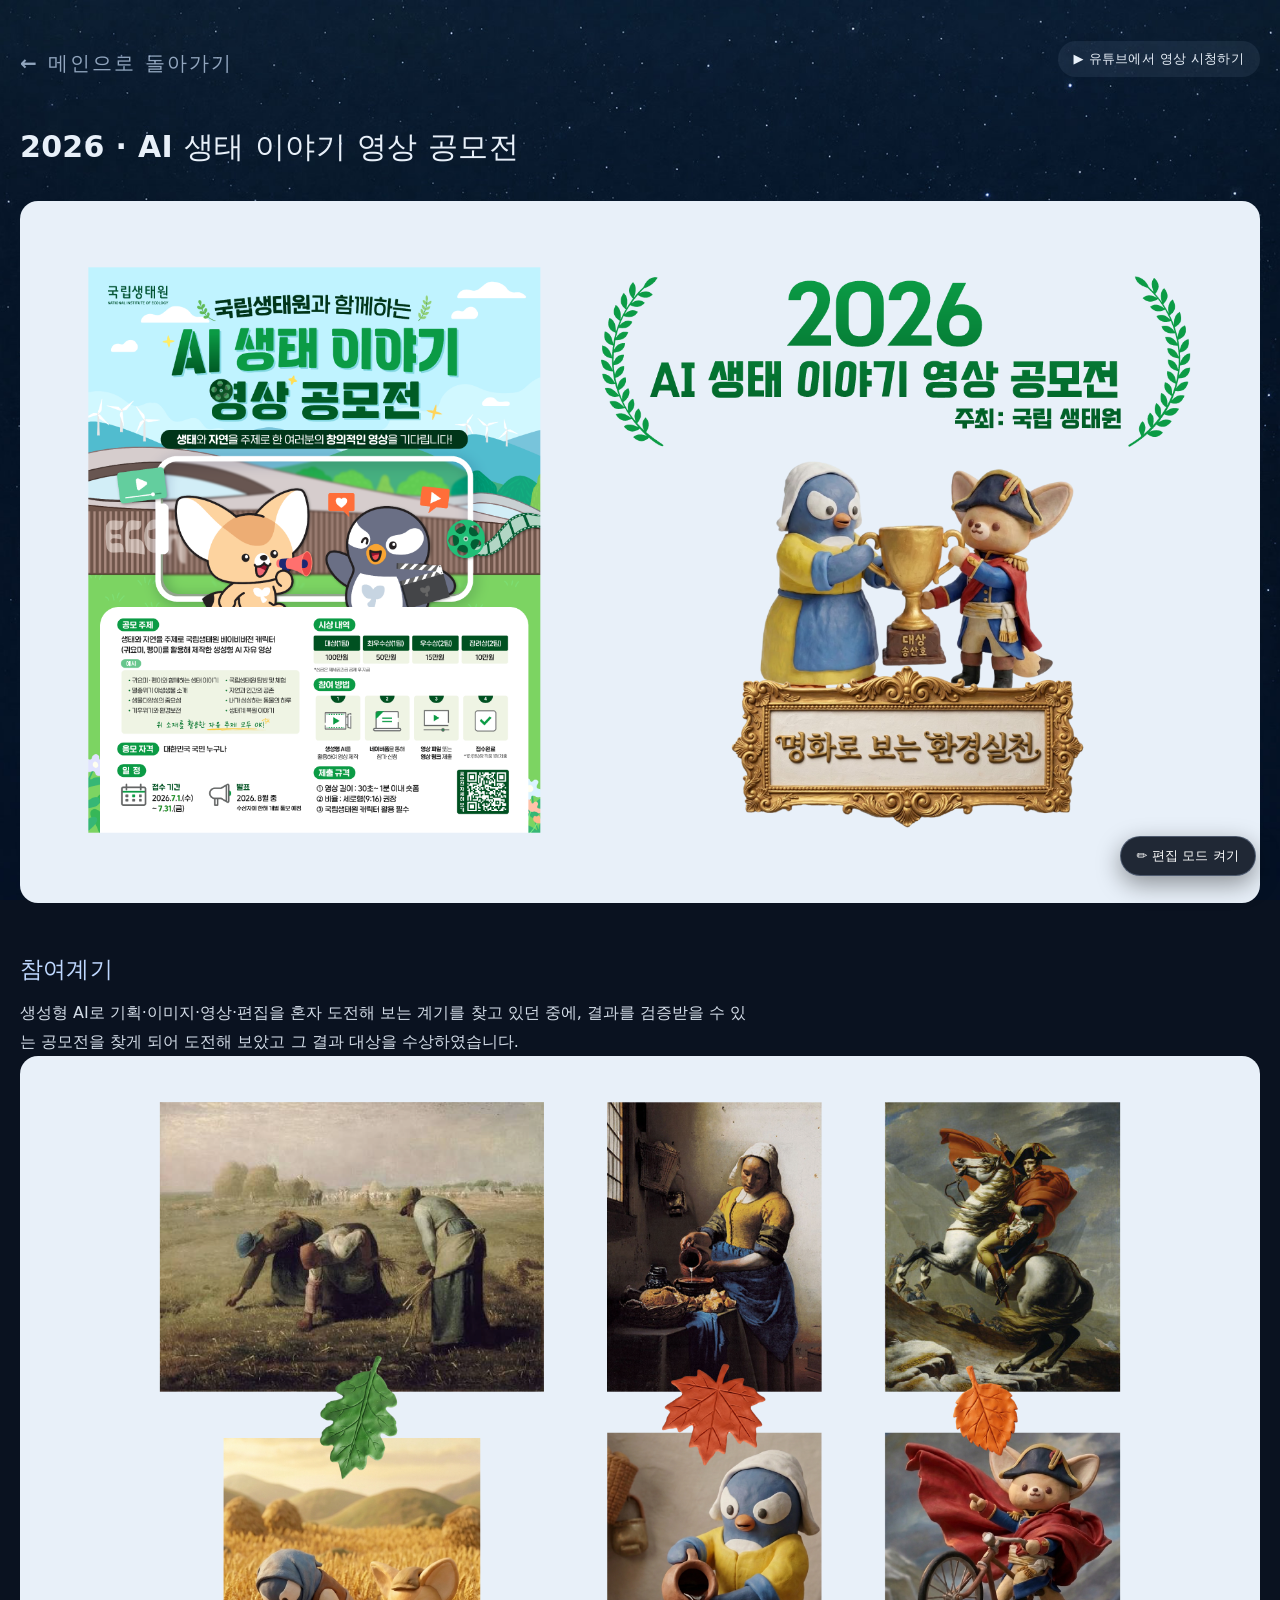
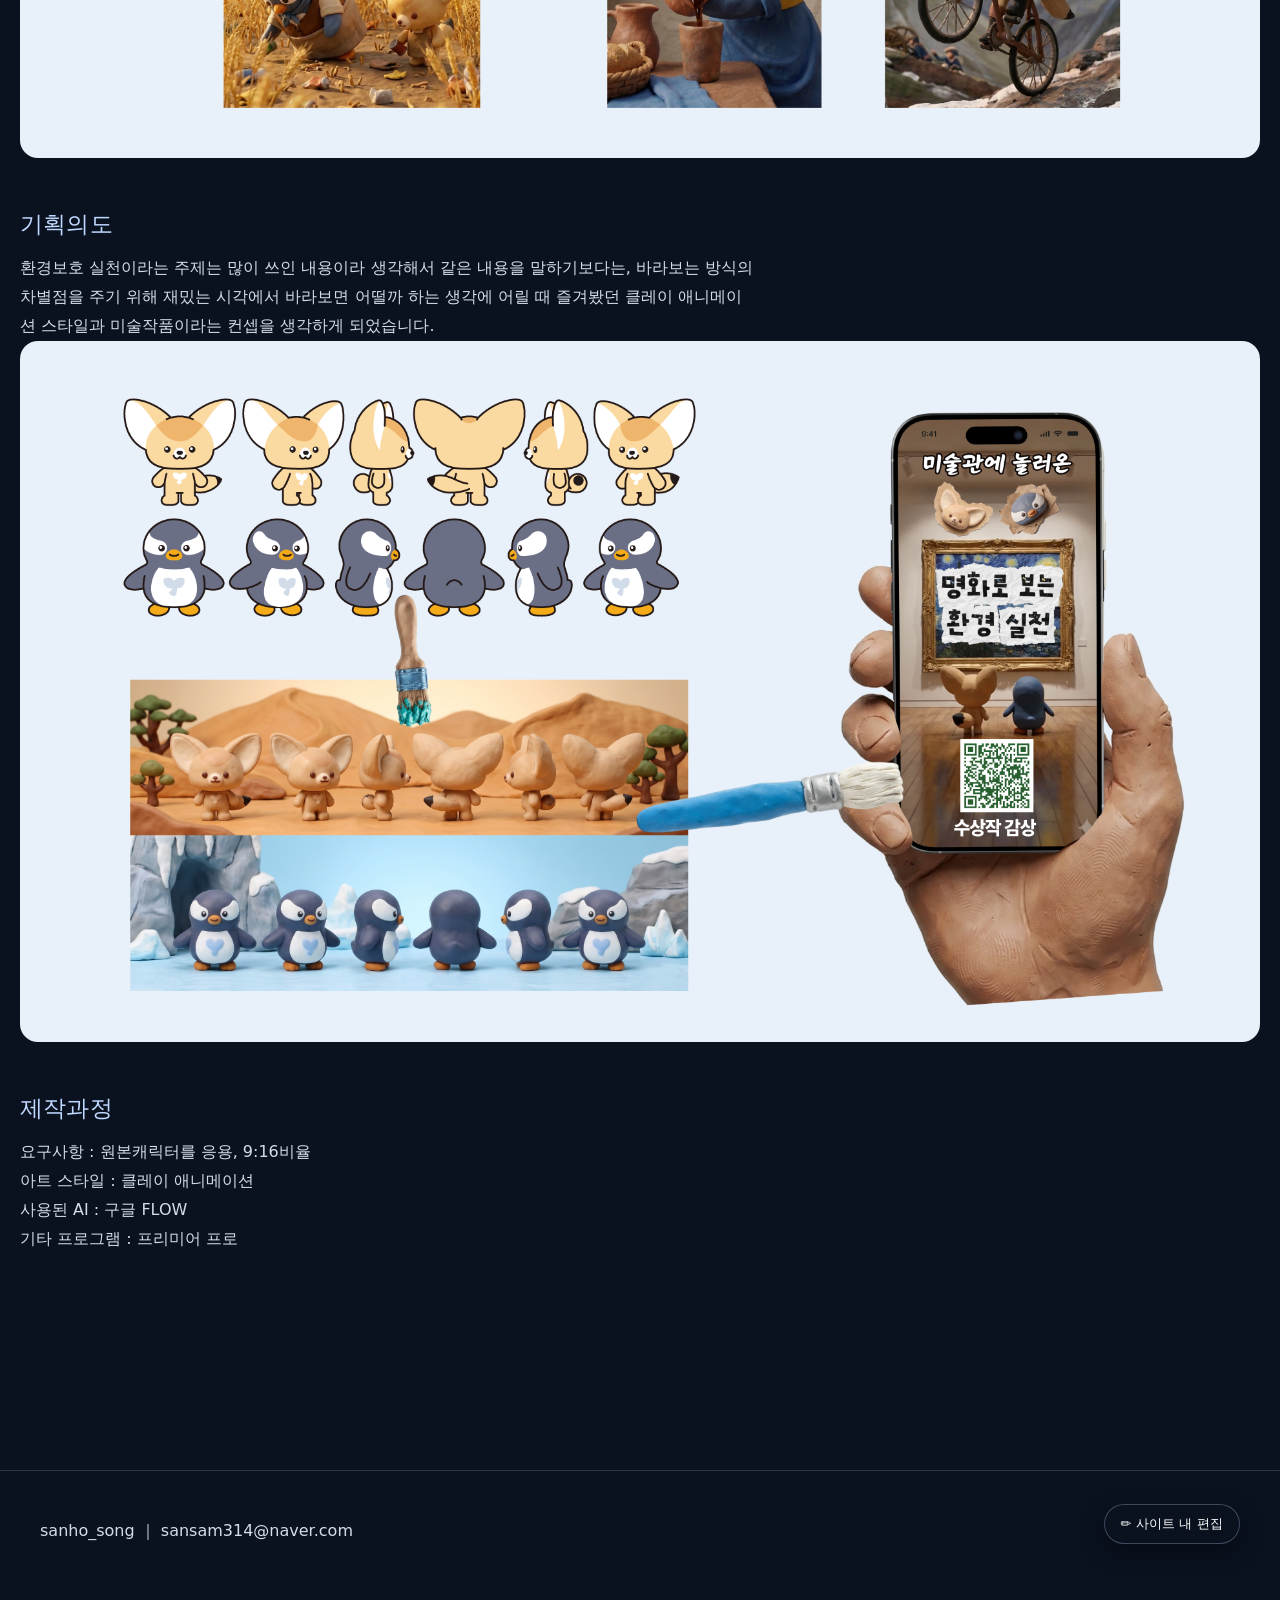
==== detail.html @ 884830a7 "add 2026 maritime safety contest detail item" ====
<!DOCTYPE html>
<html lang="ko">

<head>
  <meta charset="utf-8">
  <meta name="viewport" content="width=device-width, initial-scale=1">
  <title>시작이 닿는 곳 | 작업 상세</title>

  <link rel="icon" href="./heromain/icon.png" sizes="32x32">
  <link rel="stylesheet" href="./style.css">
  <link rel="stylesheet" href="./detail-visual.css">

  <style>
    .detail-item {
      display: none;
    }
  </style>
</head>

<body class="detail-page">

  <main>

    <div class="detail-bar">
      <a class="back" href="index.html#work">← 메인으로 돌아가기</a>
      <a class="yt-btn" href="https://www.youtube.com/shorts/c4yfzRvDUHg" target="_blank" rel="noopener">
        ▶ 유튜브에서 영상 시청하기</a>
    </div>

    <div id="item1" class="detail-item">
      <h1>2026 · AI 생태 이야기 영상 공모전</h1>
      <div class="d-panel">
        <div class="d-media is-tinted">
          <img src="./상세페이지/공모전_1.png" alt="국립생태원 AI 생태 이야기 영상 공모전 포스터">
        </div>
      </div>

      <h2>참여계기</h2>
      <p>생성형 AI로 기획·이미지·영상·편집을 혼자 도전해 보는 계기를 찾고 있던 중에, 결과를 검증받을 수 있는
        공모전을 찾게 되어 도전해 보았고 그 결과 대상을 수상하였습니다.</p>
      <div class="d-panel">
        <div class="d-media is-tinted">
          <img src="./상세페이지/공모전_2.png" alt="클레이 애니메이션 스타일 장면">
        </div>
      </div>

      <h2>기획의도</h2>
      <p>환경보호 실천이라는 주제는 많이 쓰인 내용이라 생각해서 같은 내용을 말하기보다는, 바라보는 방식의
        차별점을 주기 위해 재밌는 시각에서 바라보면 어떨까 하는 생각에 어릴 때 즐겨봤던 클레이 애니메이션
        스타일과 미술작품이라는 컨셉을 생각하게 되었습니다.</p>
      <div class="d-panel">
        <div class="d-media is-tinted">
          <img src="./상세페이지/공모전_3.png" alt="영상 제작 과정 화면">
        </div>
      </div>

      <h2>제작과정</h2>
      <p>요구사항 : 원본캐릭터를 응용, 9:16비율<br>
        아트 스타일 : 클레이 애니메이션<br>
        사용된 AI : 구글 FLOW<br>
        기타 프로그램 : 프리미어 프로</p>
    </div>

    <div id="item2" class="detail-item">
      <h1>출판편집</h1>

      <section class="d-fig">
        <p class="d-case">CASE 02</p>
        <p class="d-word" aria-hidden="true">EDIT</p>

        <div class="d-panel">
          <div class="d-media is-tinted">
            <img src="./detail/이력_1.png" alt="출판 편집 작업">
          </div>
        </div>

        <ul class="d-tags">
          <li>2019 — 현재</li>
          <li>식자</li>
          <li>리터칭</li>
        </ul>
      </section>

      <h2>주요 담당 업무</h2>
      <p>해외 단행본 만화의 국내 정식 발간을 위한 식자·어시스트 편집 작업을 담당하였습니다.</p>

      <hr class="d-divider">

      <h2>작업 내용 및 사용 프로그램</h2>
      <p>작업 기간 : 2019 — 현재<br>
        주요 작업 : 대사 식자 디자인, 효과음 리터칭<br>
        사용 프로그램 : 포토샵(Photoshop), 일러스트레이터(Illustrator), 인디자인(InDesign)</p>
    </div>

    <div id="item3" class="detail-item">
      <h1>웹툰제작</h1>

      <section class="d-fig">
        <p class="d-case">CASE 03</p>
        <p class="d-word" aria-hidden="true">RE-EDIT</p>

        <div class="d-panel">
          <div class="d-media is-tinted">
            <img src="./detail/웹툰_1.png" alt="웹툰 재편집 작업">
          </div>
        </div>

        <ul class="d-tags">
          <li>단행본 → 웹툰</li>
          <li>컷 재구성</li>
          <li>연출 보정</li>
        </ul>
      </section>

      <h2>주요 담당 업무</h2>
      <p>기존 출판 만화를 모바일 스크롤 환경에 맞춘 웹툰 버전으로 재편집하는 작업을 진행하였습니다.</p>
    </div>

    <div id="item5" class="detail-item">
      <h1>2026 · 해양안전 콘텐츠 공모전</h1>

      <section class="d-fig">
        <p class="d-case">CASE 05</p>
        <p class="d-word" aria-hidden="true">PUPPET</p>

        <div class="d-panel">
          <div class="d-media is-tinted">
            <img src="https://d2ol7oe51mr4n9.cloudfront.net/user_3J4gjsbIKxI0K3m3dt8fyhrW8C3/1fe30080-9f19-4699-a9ae-7d93415601fd.jpg" alt="둥실둥실 주황조끼 도입부 화면">
          </div>
        </div>

        <ul class="d-tags">
          <li>1분 15초</li>
          <li>9:16 세로</li>
          <li>AI 인형극 동요</li>
        </ul>
      </section>

      <h2>참여계기</h2>
      <p>아이들 대상 안전 콘텐츠를 만들어 보고 싶었습니다. 구명조끼 착용은 해마다 강조되는데도 현장에서는
        여전히 습관으로 자리 잡지 못한다는 기사를 반복해서 접했습니다. 설명이 아니라 노래로 만들면 다를 수
        있지 않을까 하는 생각으로 이 공모전에 지원했습니다.</p>
      <div class="d-panel">
        <div class="d-media is-tinted">
          <img src="https://d2ol7oe51mr4n9.cloudfront.net/user_3J4gjsbIKxI0K3m3dt8fyhrW8C3/d4ed318e-d333-401d-918c-0ff488721c19.jpg" alt="해변 세트 장면">
        </div>
      </div>

      <h2>기획의도</h2>
      <p>구명조끼 착용은 한 번의 교육으로 끝나는 일이 아니라 매일 반복해야 하는 행동입니다. 그래서 규정을
        나열하는 대신 아이가 따라 부를 수 있는 후렴을 먼저 만들었습니다. 버클이 잠기는 소리인
        “딸깍”을 후렴의 첫마디로 두면, 노래를 흥얼거리는 것만으로 착용 행동이 떠오릅니다.</p>
      <p>1절에는 어깨끈을 누르고 끈을 당겨 가슴에 맞추는 순서를, 2절에는 어른 손을 잡고 깊은 곳에 들어가지
        않는 수칙을 담았습니다. 규정 조항과 수치는 노래에서 뺐습니다. 아이가 부를 수 없는 문장은 습관이 되지
        않는다고 판단했기 때문입니다.</p>
      <div class="d-panel">
        <div class="d-media is-tinted">
          <img src="https://d2ol7oe51mr4n9.cloudfront.net/user_3J4gjsbIKxI0K3m3dt8fyhrW8C3/06bb86c6-7185-4739-8a46-be7c2f6a0b34.jpg" alt="창문 세트와 손인형 두 종">
        </div>
      </div>

      <h2>제작과정</h2>
      <p>요구사항 : 9:16 세로, 90초 이내, 생성형 AI를 활용한 창작물<br>
        아트 스타일 : 펠트 손인형 인형극, 옛 텔레비전 화면 연출<br>
        사용된 AI : 영상 Kling 3.0, 캐릭터와 배경 이미지 생성 모델, 음악 생성 모델<br>
        기타 프로그램 : 프리미어 프로</p>

      <hr class="d-divider">

      <h2>화면 구성</h2>
      <p>00:00 도입 : 두 인형이 올라와 자리 잡고 제목이 뜹니다<br>
        00:06 후렴 1 : 스트랩을 두드리고 파도처럼 흔들며 노래합니다<br>
        00:16 1절 : 어깨끈을 누르고 끈을 당기는 착용 순서입니다<br>
        00:31 후렴 2 : 두 인형이 함께 율동하며 후렴을 반복합니다<br>
        00:40 2절 : 손을 잡고 모래밭에서 노는 물놀이 수칙입니다<br>
        00:54 후렴 3 : 파도 세트에서 팔을 벌린 채 마지막 후렴입니다<br>
        01:08 엔딩 : 하늘로 올라가며 공모전 정보와 기관 로고가 나옵니다</p>

      <h2>검수 기록</h2>
      <p>입을 벌릴 때 이빨과 혀가 드러남 : 입 벌림 폭을 제한하고 입 안쪽 표현을 금지하는 문장을 추가<br>
        착용 동작이 조끼를 벗는 것으로 해석됨 : 이미 입고 있는 상태로 한정하고 금지 문장을 명시<br>
        한쪽 인형이 화면 내내 정지 : 대기 문장을 삭제하고 두 인형 모두 움직이도록 재설계<br>
        배경이 프레임마다 미세하게 흔들림 : 카메라 고정과 배경 유지를 전 컷에 명시<br>
        팔이 옆으로 뻗어 마네킹처럼 굳음 : 팔은 어깨 높이를 넘지 않도록 제한</p>

      <h2>완성 화면</h2>
      <p>옛 텔레비전 방영물 같은 화면 연출을 적용했습니다. 스캔라인과 비네트, 노이즈, 미세한 색수차를 직접
        제작한 오버레이로 얹었고, 가사 자막과 제목은 효과 위에 배치해 읽는 데 지장이 없도록 했습니다.</p>
      <div class="d-panel">
        <div class="d-media is-tinted">
          <img src="https://d2ol7oe51mr4n9.cloudfront.net/user_3J4gjsbIKxI0K3m3dt8fyhrW8C3/fd72ed99-93bc-4c9c-bca6-c935070c5178.jpg" alt="파도 세트 장면">
        </div>
      </div>
      <div class="d-panel">
        <div class="d-media is-tinted">
          <img src="https://d2ol7oe51mr4n9.cloudfront.net/user_3J4gjsbIKxI0K3m3dt8fyhrW8C3/3de6e5c2-2cfd-44d4-a762-5b7c5a5eec83.jpg" alt="엔딩 카드 화면">
        </div>
      </div>
      <div class="d-panel">
        <div class="d-media is-tinted">
          <img src="https://d2ol7oe51mr4n9.cloudfront.net/user_3J4gjsbIKxI0K3m3dt8fyhrW8C3/2da87014-5f63-4301-b520-8bb424895d67.jpg" alt="손인형 캐릭터 시트">
        </div>
      </div>
    </div>

  </main>

  <footer class="footer" style="display:flex; justify-content:space-between; align-items:center;">
    <p>sanho_song ｜ sansam314@naver.com</p>
    <button type="button" class="footer-edit-trigger ed-btn" data-editor-ui="true">✏️ 사이트 내 편집</button>
  </footer>

  <script>
    const params = new URLSearchParams(window.location.search);
    const id = params.get("id") || "1";
    const target = document.getElementById("item" + id);
    if (target) target.style.display = "block";
  </script>

  <script src="script.js"></script>

</body>

</html>
---- style.css ----
/* ============================================================
   style.css — 송산호 포트폴리오
   ------------------------------------------------------------
   [1] 색 기준값   [2] 기본   [3] 헤더   [4] 히어로
   [5] 아래 배경   [6] 섹션   [7] 소개 그리드   [8] 소제목
   [9] 기술 아이콘 [10] 타임라인   [11] 슬라이더
   [12] 푸터   [13] 상세 페이지   [14] 간격 편집 패널
   [15] 반응형   [16] 모션 최소화
   ============================================================ */

@font-face {
    font-family: 'Sweet';
    src: url('https://cdn.jsdelivr.net/gh/projectnoonnu/noonfonts_2304-2@1.0/SUITE-Light.woff2') format('woff2');
    font-weight: 300;
    font-display: swap;
}

@font-face {
    font-family: 'Sweet';
    src: url('https://cdn.jsdelivr.net/gh/projectnoonnu/noonfonts_2304-2@1.0/SUITE-Regular.woff2') format('woff2');
    font-weight: 400;
    font-display: swap;
}

@font-face {
    font-family: 'Sweet';
    src: url('https://cdn.jsdelivr.net/gh/projectnoonnu/noonfonts_2304-2@1.0/SUITE-Medium.woff2') format('woff2');
    font-weight: 500;
    font-display: swap;
}

@font-face {
    font-family: 'Sweet';
    src: url('https://cdn.jsdelivr.net/gh/projectnoonnu/noonfonts_2304-2@1.0/SUITE-SemiBold.woff2') format('woff2');
    font-weight: 600;
    font-display: swap;
}

@font-face {
    font-family: 'Sweet';
    src: url('https://cdn.jsdelivr.net/gh/projectnoonnu/noonfonts_2304-2@1.0/SUITE-Bold.woff2') format('woff2');
    font-weight: 700;
    font-display: swap;
}

@font-face {
    font-family: 'Sweet';
    src: url('https://cdn.jsdelivr.net/gh/projectnoonnu/noonfonts_2304-2@1.0/SUITE-ExtraBold.woff2') format('woff2');
    font-weight: 800;
    font-display: swap;
}

@font-face {
    font-family: 'Sweet';
    src: url('https://cdn.jsdelivr.net/gh/projectnoonnu/noonfonts_2304-2@1.0/SUITE-Heavy.woff2') format('woff2');
    font-weight: 900;
    font-display: swap;
}

@font-face {
    font-family: 'SweetVariable';
    src: url('https://cdn.jsdelivr.net/gh/Project-Noonnu/2611030107@font-variable-1150/variable-1150/SUITE-Variable.woff2') format('woff2');
    font-weight: 300 900;
    font-display: swap;
}

/* 가변: font-family: 'SweetVariable'; font-variation-settings: "wght" 300; */


/* [1] 색과 기준값 : 여기 값만 바꾸면 전체 톤이 바뀝니다 --------- */
:root {
  --top: #14202e;              /* 히어로 바로 아래 색 */
  --mid: #0b1626;              /* 중간 밤색 */
  --low: #0a1220;              /* 페이지 바닥색 */
  --ink: #cfcfcf;              /* 기본 글자 */
  --muted: #1d7ac2;            /* 소제목·보조 글자 */
  --line: rgba(232, 241, 247, .16);   /* 구분선 */
  --max: 1600px;               /* 내용 최대 폭 */
  --pad: 20px;                 /* 좌우 여백 */

}

/* [2] 기본 --------------------------------------------------- */
* { box-sizing: border-box; }
html { scroll-behavior: smooth; }
body { margin: 0; background: var(--low); color: var(--ink);
  font-family: 'Sweet', "LxgwLiteracy", system-ui, sans-serif;
  font-weight: 400; font-synthesis: none;}
h1, h2, h3, h4, p, ul, strong{font-weight: 600;}
ul { padding: 0; list-style: none; }
a { color: inherit; text-decoration: none; }

/* [3] 헤더 : 항상 보이는 작은 캡슐 --------------------------- */
.header { position: fixed; top: 25px; left: 50%; z-index: 30;
  display: flex; align-items: center; padding: 10px; border-radius: 999px;
  transform: translateX(-50%); overflow: hidden;
  /* 스크롤 전에도 옅게 깔아 메뉴가 묻히지 않게 */
  background: rgba(10, 18, 32, .35);
  backdrop-filter: blur(8px); -webkit-backdrop-filter: blur(8px);
  border: 1px solid rgba(255, 255, 255, .12);
  transition: background .3s, box-shadow .3s, border-color .3s;}

/* 스크롤 후 : 조금 더 진하게 */
.header.on {background: rgba(10, 18, 32, .82);border-color: rgba(191, 216, 255, .28);
  box-shadow: 0 12px 32px rgba(0, 0, 0, .45);}

/* 마우스를 따라오는 빛 (싫으면 이 3줄 삭제) */
.header::before { content: ""; position: absolute; top: -40px; left: var(--x, 50%);
  width: 220px; height: 120px; transform: translateX(-50%); opacity: 0;
  background: radial-gradient(circle, rgba(191, 216, 255, .22), transparent 70%);
  transition: opacity .3s; pointer-events: none; }
.header:hover::before { opacity: 1; }

.logo { position: fixed; top: 26px; left: 32px; z-index: 31;
  font-size: 14px; font-weight: 600; letter-spacing: .16em; color: #fff; }

.nav { display: flex; gap: 15px; position: relative; z-index: 1; }
.nav a { padding: 10px 20px; border-radius: 999px; font-size: 15px; font-weight: 400;
  color: rgba(232, 241, 247, .78); text-shadow: 0 1px 3px rgba(0, 0, 0, .45);
  transition: color .2s, background .2s; }
.nav a:hover { color: #fff; background: rgba(255, 255, 255, .08); }
.nav a.active { color: #fff; background: rgba(191, 216, 255, .16);
  box-shadow: inset 0 0 0 1px rgba(191, 216, 255, .3); }

/* [4] 히어로 : 배경 영상 ------------------------------------- */
.hero { position: relative; height: 82vh; min-height: 440px; overflow: hidden;
  background: var(--top); display: flex; align-items: flex-end; }
.hero-video { position: absolute; inset: 0; width: 100%; height: 100%; object-fit: cover; }

/* 히어로 아래쪽을 다음 섹션 색과 이어지게 */
.hero::after { content: ""; position: absolute; inset: auto 0 0 0; height: 180px;
  z-index: 1; pointer-events: none;
  background: linear-gradient(180deg, rgba(20, 32, 46, 0) 0%, var(--top) 100%); }

/* [5] 히어로 아래 : 이어지는 그라데이션 + 구름/별 ------------ */
.below { position: relative; isolation: isolate; overflow: hidden;
  background: linear-gradient(180deg, var(--top) 0%, #101e30 18%, var(--mid) 44%,
    var(--low) 68%, #08131f 86%, #06101c 100%); }
.below::before, .below::after { content: ""; position: absolute; left: 0; right: 0;
  z-index: -1; pointer-events: none; }
.below::before { top: 0; height: 75vh; opacity: .85;
  background: url("./heromain/bg-cloudfloor.jpg") center top / cover no-repeat;
  mask-image: linear-gradient(180deg, transparent 0%, #000 15%, transparent 100%);
  -webkit-mask-image: linear-gradient(180deg, transparent 0%, #000 15%, transparent 100%); }
.below::after { bottom: 0; height: 85vh; opacity: .9;
  background: url("./heromain/bg-stars.jpg") center bottom / cover no-repeat;
  mask-image: linear-gradient(0deg, #000 0%, transparent 100%);
  -webkit-mask-image: linear-gradient(0deg, #000 0%, transparent 100%); }

/* [6] 섹션 공통 ---------------------------------------------- */
.section { position: relative; z-index: 1; max-width: var(--max);
  margin: 0 auto; padding: 96px var(--pad) 0; }
.section h2 { padding-bottom: 14px; font-size: 40px; color: var(--ink); text-align: center; }


/* 소개 섹션은 스크롤하면 서서히 나타남 (script.js 가 show 클래스 부여) */
#about { opacity: 0; transform: translateY(40px); pointer-events: none;
  transition: opacity .6s ease-out, transform .6s ease-out; }
#about.show { opacity: 1; transform: translateY(0); pointer-events: auto; }
#work.section {padding-top: clamp(130px, 12vw, 240px);   /* 96px → 최대 190px */}

/* [7] 소개 : 상단 문구 + 배너 + 2단 그리드 ------------------- */
.intro-banner { display: block; width: 100%; max-height: 340px; object-fit: cover;
  margin-bottom: 48px; border: 1px solid var(--ink); border-radius: 12px; }

/* 2단 그리드 : 간격과 폭은 위 [1] 변수로 조절 */
.about-grid { display: grid; grid-template-columns: minmax(0, 1fr) minmax(0, 1fr); 
  column-gap: var(--about-gap-x); row-gap: var(--about-gap-y); 
  max-width: var(--about-width); margin: 0 auto; align-items: start; text-align: left; }

/* [8] 소제목 (연락처·학력·기술·자격증·경력) ------------------ */
/* [8] 소제목 : 별이 지나가는 밑줄 ------------------------------ */
.sub { position: relative; display: block; width: 100%; max-width: 300px; margin-bottom: 10px; 
  padding-bottom: 14px; font-size: 25px; font-weight: 600; color: var(--ink); border-bottom: 0;}

/* 밑줄(선) */
.sub::before { content: ""; position: absolute; left: 0; right: 0; bottom: 0; height: 1px;
  background: rgba(191, 216, 255, .28);}

/* 별 */
.sub::after { content: ""; position: absolute; 
  bottom: -9.5px;      /* ← 별의 높이(세로 위치) */
  left: 0;
  width: 20px;       /* ← 별의 가로 크기 */
  height: 20px;      /* ← 별의 세로 크기 (width와 같게) */
  background: #e8f1f7; z-index: 1;
  clip-path: polygon(50% 0%, 58% 42%, 100% 50%, 58% 58%, 50% 100%, 42% 58%, 0% 50%, 42% 42%);
  -webkit-clip-path: polygon(50% 0%, 58% 42%, 100% 50%, 58% 58%, 50% 100%, 42% 58%, 0% 50%, 42% 42%);
  animation: star 8s linear infinite; animation-delay: calc(var(--i, 0) * -1.6s);}

/* 별 이동 */
@keyframes star {
  0%        { left: -14px; opacity: 0; }
  10%, 90%  { opacity: 1; }
  100%      { left: 100%;  opacity: 0; }}
.sub:nth-of-type(2)::after { animation-delay: -1.6s; }
.sub:nth-of-type(3)::after { animation-delay: -3.2s; }
.sub:nth-of-type(4)::after { animation-delay: -4.8s; }
.sub:nth-of-type(5)::after { animation-delay: -6.4s; }

/* [9] 기술 아이콘 ------------------------------------------- */
.skills { display: grid; grid-template-columns: repeat(6, minmax(0, 1fr)); gap: 40px 16px; }
.skills li { display: flex; flex-direction: column; align-items: center;
  gap: 20px; font-size: 15px; font-weight: 400; text-align: center; line-height: 1.3; }
.skills img {width: 50px; height: 50px;}

/* [10] 타임라인 (연락처·학력·자격증·경력) -------------------- */
.timeline li { display: grid; gap: 4px; padding: 8px 0; }
.timeline span { font-size: 15px; color: var(--muted); font-weight: 400;}
.timeline strong { font-size: 20px; font-weight: 400; line-height: 1.5; }
.timeline em { display: block; font-style: normal; font-size: 13.5px;
  color: var(--muted); margin-bottom: 6px; }

/* [11] 슬라이더 (이력 및 수상 / 개인작업) -------------------- */
.slider-container { position: relative; display: flex; align-items: center; margin-top: 24px; }
.slider-track { display: flex; gap: 24px; overflow-x: auto; scroll-behavior: smooth;
  width: 100%; padding: 10px 0; scrollbar-width: none; }
.slider-track::-webkit-scrollbar { display: none; }
.slider-track.center-track { justify-content: center; }   /* 항목이 적을 때 가운데로 */
.slider-item { flex: 0 0 210px; cursor: pointer; text-align: center; }
.slider-item a { display: block; }
.thumb { width: 100%; aspect-ratio: 3 / 4; object-fit: cover; display: block;
  border: 1px solid var(--line); background: #16232f; border-radius: 8px;
  transition: transform .3s; }
.slider-item:hover .thumb { transform: scale(1.04); }
.slider-item strong { display: block; margin-top: 10px; font-size: 18px; font-weight: 400; }
.slider-item span { font-size: 15px; color: var(--muted); }
.slider-btn { width: 40px; height: 40px; flex-shrink: 0; z-index: 10; cursor: pointer;
  display: flex; align-items: center; justify-content: center; font-size: 18px;
  color: var(--ink); border: 1px solid var(--line); border-radius: 50%;
  background: rgba(10, 18, 32, .8); transition: background .2s, border-color .2s; }
.slider-btn:hover { background: rgba(232, 241, 247, .15); border-color: #fff; }
.prev-btn { margin-right: 12px; }
.next-btn { margin-left: 12px; }

/* [12] 푸터 ------------------------------------------------- */
.footer { max-width: var(--max); margin: 96px auto 0; padding: 32px var(--pad) 72px;
  border-top: 1px solid var(--line); font-size: 12px; color: var(--muted); }

/* [13] 상세 페이지 : 메인과 같은 밤 배경 */
body.detail-page {margin: 0; background:
    url("./heromain/bg-stars.jpg") bottom center / cover no-repeat fixed,
    url("./heromain/bg-cloudfloor.jpg") top center / cover no-repeat fixed,
    #0a1220; color: #e8f1f7;}
body.detail-page main { max-width: 880px; margin: 0 auto; padding: 40px 20px 120px; }
body.detail-page h2, body.detail-page a { color: var(--muted); font-size: 30px; font-weight: 600;}
body.detail-page a{ color: var(--muted); font-size: 20px; font-weight: 600;}
body.detail-page .back{color: var(--muted); font-size: 20px; font-weight: 600; margin-top: 10px;}
body.detail-page p {margin-top: 15px; color: var(--ink); line-height: 1.4; font-size: 18px; font-weight: 400; width: 1400px;}
body.detail-page img { width: 100%; border-radius: 10px; border: 1px solid var(--low); background-color: #e8f1f7;}

/* 제목 위 상단 줄 */
.detail-bar { display: flex; justify-content: space-between; margin-bottom: 70px; font-size: 8px; }
.yt-btn { padding: 8px 12px; border-radius: 999px; color: #e8f1f7;
  border: 1px solid var(--muted); background: rgba(191, 216, 255, .1); }

/* [15] 반응형 : 넓은 화면 (768px 이상) ---------------------- */
@media (min-width: 768px) {
  :root { --pad: 40px; }
  .about-grid { grid-template-columns: minmax(0, 1fr) minmax(0, 1fr); }
  .timeline li { grid-template-columns: 110px 1fr; gap: 16px; align-items: baseline; }}

/* [16] 반응형 : 좁은 화면 (767px 이하) ---------------------- */
@media (max-width: 767px) {
  .header { top: 10px; padding: 4px; }
  .logo { top: 16px; left: 16px; font-size: 12px; }
  .nav { gap: 2px; }
  .nav a { padding: 7px 11px; font-size: 12px; }
  .about-grid { grid-template-columns: 1fr; row-gap: 36px; max-width: 100%; }
  .skills { grid-template-columns: repeat(4, minmax(0, 1fr)); }
  .slider-track.center-track { justify-content: flex-start; }
  .grid-editor { right: 12px; bottom: 12px; }}

/* [17] 모션 최소화 사용자 : 영상 대신 포스터 ------------------ */
@media (prefers-reduced-motion: reduce) {
  .hero-video { display: none; }
  .hero { background: url("./heromain/poster.jpg") center / cover no-repeat; }}




/* ==========================================================
   [18] 소개 영역 컴팩트 조정 (연락처·학력·기술·자격증·경력)
   · 아래 값만 바꾸면 이 구역의 밀도가 바뀝니다
   ========================================================== */

/* 항목(article) 사이 간격 : 24px → 18px */
.about-grid article + article { margin-top: 18px; }

/* 소제목(경력·자격증 등) : 25px → 최대 22px
   · 별이 선 아래로 내려오는 구조라 위아래 여백은 원래 값을 유지해야 겹치지 않습니다 */
.sub {
  font-size: clamp(19px, 2vw, 22px);
  margin-bottom: 12px;
  padding-bottom: 14px;}

.timeline li {
  padding: 4px 0;      /* 8px → 4px */
  row-gap: 0;          /* 제목 ↔ 설명 사이 */
  column-gap: 12px;    /* 연도 ↔ 내용 사이 */}

@media (min-width: 768px) {
  .timeline li { column-gap: 100px; row-gap: 0; }
}

.timeline span   { font-size: 13px; line-height: 1.4; }
.timeline strong { font-size: 17px; line-height: 1.5; }   /* 1.5 → 1.25 */
.timeline em {
  font-size: 12.5px;
  line-height: 1.2;   /* 1.5 → 1.35 */
  margin-top: 1px;
  margin-bottom: 0;    /* 6px → 0 */
}

/* ==========================================================
   [19] 글자 간격 연동 변수 및 통합 편집기·간격 조절 패널 스타일
   ========================================================== */

/* 간격 조절 패널과 연동되는 글자 사이 여백 */
.slider-item strong {
  margin-top: var(--thumb-title-top, 12px);
  margin-bottom: var(--thumb-text-gap, 8px);
}
.slider-item span {
  display: inline-block;
}
.timeline strong em {
  margin-top: var(--tl-sub-gap, 4px);
}
.timeline li {
  position: relative;
  padding: var(--tl-row-gap, 6px) 0;
}
.about-grid article + article {
  margin-top: var(--article-gap, 24px);
}
.skills li {
  position: relative;
}

/* 우측 하단 간격 조절 패널 */
.grid-editor {
  position: fixed;
  bottom: 76px;
  right: 24px;
  z-index: 9998;
  font-size: 13px;
}

.ge-toggle, .ed-btn {
  padding: 10px 16px;
  border-radius: 999px;
  border: 1px solid rgba(191, 216, 255, .28);
  background: rgba(10, 18, 32, .9);
  color: #fff;
  font-family: inherit;
  font-size: 13px;
  font-weight: 600;
  cursor: pointer;
  backdrop-filter: blur(8px);
  box-shadow: 0 8px 24px rgba(0, 0, 0, .4);
  transition: background .2s, border-color .2s;
}
.ge-toggle:hover, .ed-btn:hover { background: #162a45; border-color: #fff; }
.ed-save { background: #1d7ac2; border-color: #1d7ac2; }

.ge-panel {
  margin-top: 8px;
  padding: 16px;
  width: 290px;
  max-height: 70vh;
  overflow-y: auto;
  border-radius: 14px;
  background: rgba(10, 18, 32, .95);
  border: 1px solid rgba(191, 216, 255, .25);
  box-shadow: 0 16px 36px rgba(0, 0, 0, .5);
}
.ge-title { margin: 10px 0 8px; font-size: 13px; color: #fcfdb3; font-weight: 700; }
.ge-title:first-child { margin-top: 0; }
.ge-row { display: grid; grid-template-columns: 92px 1fr 44px; align-items: center; gap: 8px; margin-bottom: 8px; font-size: 12px; }
.ge-btns { display: flex; gap: 8px; margin-top: 12px; }
.ge-btn { flex: 1; padding: 6px 10px; border-radius: 6px; border: 1px solid var(--line); background: #14202e; color: #fff; cursor: pointer; font-size: 12px; }
.ge-note { margin: 10px 0 0; font-size: 11px; color: var(--muted); text-align: center; }

/* 하단 편집 모드 바 */
#admin-edit-bar {
  position: fixed;
  bottom: 24px;
  right: 24px;
  z-index: 9999;
  display: flex;
  flex-wrap: wrap;
  gap: 8px;
}

/* 상단 선택 글자 개별 간격 미니 조절바 */
#text-space-bar {
  position: fixed;
  top: 84px;
  left: 50%;
  transform: translateX(-50%);
  z-index: 9999;
  display: none;
  align-items: center;
  gap: 12px;
  padding: 10px 18px;
  border-radius: 999px;
  background: rgba(10, 18, 32, .95);
  border: 1px solid #fcfdb3;
  box-shadow: 0 10px 30px rgba(0, 0, 0, .6);
  font-size: 12px;
  color: #fff;
  white-space: nowrap;
}
#text-space-bar label { display: inline-flex; align-items: center; gap: 6px; }
#text-space-bar input[type="number"] {
  width: 54px; padding: 4px 6px; border-radius: 6px;
  border: 1px solid rgba(191, 216, 255, .3); background: #14202e; color: #fff; font-size: 12px;
}

/* 편집 모드 하이라이트 및 추가/삭제 버튼 */
.ed-editable-highlight { outline: 1px dashed rgba(29, 122, 194, .75) !important; outline-offset: 2px; border-radius: 4px; }
.ed-editable-highlight:focus { outline: 2px solid #fcfdb3 !important; background: rgba(29, 122, 194, .15); }
.ed-img-highlight { outline: 2px dashed #fcfdb3 !important; cursor: pointer !important; }

.ed-add-inline {
  display: inline-block; margin-top: 10px; margin-right: 6px; padding: 6px 12px;
  border-radius: 6px; border: 1px dashed var(--muted);
  background: rgba(29, 122, 194, .15); color: #bfd8ff; font-size: 12px; cursor: pointer;
}
.ed-add-inline:hover { background: rgba(29, 122, 194, .3); color: #fff; }

.ed-del-btn {
  position: absolute; top: 2px; right: 2px; width: 20px; height: 20px;
  border-radius: 50%; border: none; background: #e03131; color: #fff;
  font-weight: 700; font-size: 12px; line-height: 1; cursor: pointer; z-index: 20;
}
  border-color: #fff;
}

.ed-save {
  background: #1d7ac2;
  border-color: #1d7ac2;
}

.ge-panel {
  margin-top: 8px;
  padding: 16px;
  width: 260px;
  border-radius: 14px;
  background: rgba(10, 18, 32, .94);
  border: 1px solid rgba(191, 216, 255, .25);
  box-shadow: 0 16px 36px rgba(0, 0, 0, .5);
}

.ge-title { margin: 0 0 12px; font-size: 14px; color: #fff; }
.ge-row { display: grid; grid-template-columns: 72px 1fr 48px; align-items: center; gap: 8px; margin-bottom: 10px; font-size: 12px; }
.ge-btns { display: flex; gap: 8px; margin-top: 12px; }
.ge-btn { flex: 1; padding: 6px 10px; border-radius: 6px; border: 1px solid var(--line); background: #14202e; color: #fff; cursor: pointer; font-size: 12px; }
.ge-note { margin: 10px 0 0; font-size: 11px; color: var(--muted); text-align: center; }

#admin-edit-bar {
  position: fixed;
  bottom: 24px;
  right: 24px;
  z-index: 9999;
  display: flex;
  flex-wrap: wrap;
  gap: 8px;
}

/* 편집 모드 활성화 시 점선 표시 */
.ed-editable-highlight {
  outline: 1px dashed rgba(29, 122, 194, .75) !important;
  outline-offset: 3px;
  border-radius: 4px;
}
.ed-editable-highlight:focus {
  outline: 2px solid #fcfdb3 !important;
  background: rgba(29, 122, 194, .15);
}
.ed-img-highlight {
  outline: 2px dashed #fcfdb3 !important;
  cursor: pointer !important;
}

/* 항목 추가 / 삭제 버튼 */
.ed-add-inline {
  display: inline-block;
  margin-top: 10px;
  padding: 6px 14px;
  border-radius: 6px;
  border: 1px dashed var(--muted);
  background: rgba(29, 122, 194, .15);
  color: #bfd8ff;
  font-size: 13px;
  cursor: pointer;
}
.ed-add-inline:hover { background: rgba(29, 122, 194, .3); color: #fff; }

.ed-del-btn {
  position: absolute;
  top: 4px;
  right: 4px;
  width: 22px;
  height: 22px;
  border-radius: 50%;
  border: none;
  background: #e03131;
  color: #fff;
  font-weight: 700;
  line-height: 1;
  cursor: pointer;
  z-index: 20;
}
.timeline li { position: relative; }
---- detail-visual.css ----
/* ==========================================================
   상세페이지 비주얼 시스템 — 시안 C 완성본
   딥네이비 유리 패널 + 달빛 포인트

   · style.css 뒤에 연결해서 사용합니다.
   · 구조 : CASE 라벨(좌상단) + 워드(우상단) + 유리 패널 + 키워드 띠
   ========================================================== */

/* ---------- [1] 색과 기준값 ------------------------------ */
body.detail-page {
  --d-canvas: #0e1a2a;
  /* 이미지 뒤 바탕 */
  --d-ink: #e8f0f9;
  /* 제목 */
  --d-text: #d3dce7;
  /* 본문 */
  --d-sub: rgba(198, 219, 245, .72);
  /* 보조 글자 */
  --d-moon: #fcfdb3;
  /* 달빛 포인트 */
  --d-radius: 18px;
  /* 패널 곡률 */
  --d-pad: clamp(12px, 2vw, 28px);
  /* 패널 안쪽 여백 */
}

/* ---------- [2] 페이지 뼈대 ------------------------------ */
body.detail-page main {max-width: 1600px;}

/* 상단 돌아가기 + 유튜브 */
body.detail-page .detail-bar {
  display: flex;
  align-items: center;
  justify-content: space-between;
  gap: 20px;
  margin: 0 0 clamp(40px, 5vw, 72px);
  font-size: 20px;}

body.detail-page .detail-bar .back {
  color: var(--d-sub);
  text-decoration: none;
  font-size: 20px;
  letter-spacing: .1em;}

body.detail-page .detail-bar .back:hover {
  color: var(--d-moon);
}

body.detail-page .yt-btn {
  padding: 9px 16px;
  border-radius: 999px;
  border: 1px solid var(--d-line);
  background: rgba(191, 216, 255, .08);
  color: var(--d-ink);
  font-size: 13px;
  letter-spacing: .02em;
  text-decoration: none;
  transition: background .2s, border-color .2s;
}

body.detail-page .yt-btn:hover {
  background: rgba(191, 216, 255, .16);
  border-color: var(--d-line);
}

/* ---------- [3] 제목과 본문 ------------------------------ */
body.detail-page h1 {
  margin: 0 0 clamp(28px, 4vw, 48px);
  font-size: 30px;
  line-height: 0.4;
  letter-spacing: .01em;
  color: var(--d-ink);}

body.detail-page h2 {
  margin: clamp(36px, 4vw, 56px) 0 0;
  font-size: clamp(19px, 1.8vw, 26px);
  line-height: 1.35;
  letter-spacing: .01em;
  color: #bfd8ff;}

body.detail-page p {
  width: auto;
  max-width: 46em;
  margin: 14px 0 0;
  font-size: clamp(16px, 1.15vw, 18px);
  line-height: 1.8;
  color: var(--d-text);
}

body.detail-page .d-divider {
  height: 1px;
  margin: clamp(40px, 5vw, 64px) 0;
  border: 0;
  background: linear-gradient(90deg, rgba(252, 253, 179, .35), rgba(252, 253, 179, 0));
}

/* ---------- [4] 그림 묶음 -------------------------------- */
body.detail-page .d-fig {
  position: relative;
  margin: 0 0 clamp(48px, 6vw, 88px);
}

/* ---------- [5] CASE 라벨 + 달빛 선 ---------------------- */
body.detail-page .d-case {
  display: flex;
  align-items: center;
  gap: 14px;
  width: auto;
  margin: 0 0 18px;
  padding: 0;
  font-family: system-ui, -apple-system, "Segoe UI", sans-serif;
  font-size: 12px;
  font-weight: 500;
  letter-spacing: .24em;
  text-transform: uppercase;
  color: var(--d-ink);
}

body.detail-page .d-case::after { content: ""; width: 46px; height: 1px; background: var(--d-moon); flex: none;}

/* ---------- [7] 유리 패널 -------------------------------- */
body.detail-page .d-panel {
  border-radius: var(--d-radius);
  background-color: var(--d-ink);}

/* d-media로 감싸지 않은 이미지까지 */
body.detail-page .d-panel img {border: 0; background-color: transparent;}

/* ---------- [10] 반응형 --------------------------------- */
@media (max-width: 900px) {
  body.detail-page .d-word {
    font-size: clamp(56px, 15vw, 110px);
    opacity: .7;
  }

  body.detail-page .d-panel {
    border-radius: 14px;
    --d-pad: 10px;
  }

  body.detail-page .d-fig {
    margin-bottom: clamp(36px, 7vw, 56px);
  }
}

@media (max-width: 560px) {
  body.detail-page .d-word {
    font-size: 48px;
    top: -1.2em;
  }

  body.detail-page .d-case {
    font-size: 11px;
    letter-spacing: .18em;
    gap: 10px;
  }

  body.detail-page .d-case::after {
    width: 26px;
  }

  body.detail-page .d-tags {
    font-size: 11px;
    letter-spacing: .12em;
  }

  body.detail-page .d-tags li {
    padding: 0 10px;
  }
}

/* ---------- [11] 접근성 --------------------------------- */
@media (prefers-reduced-motion: no-preference) {
  body.detail-page .d-panel {
    transition: border-color .3s ease, box-shadow .3s ease;
  }


@media (prefers-reduced-motion: reduce) {
  body.detail-page .d-panel {
    backdrop-filter: none;
    -webkit-backdrop-filter: none;
    background: rgba(32, 56, 86, .96);
  }
}

@media (prefers-contrast: more) {
  body.detail-page .d-panel {
    background: rgba(38, 64, 96, .98);
    border-color: #ffffff;
  }

  body.detail-page .d-case,
  body.detail-page .d-tags {
    color: #dbe7f7;
  }
}
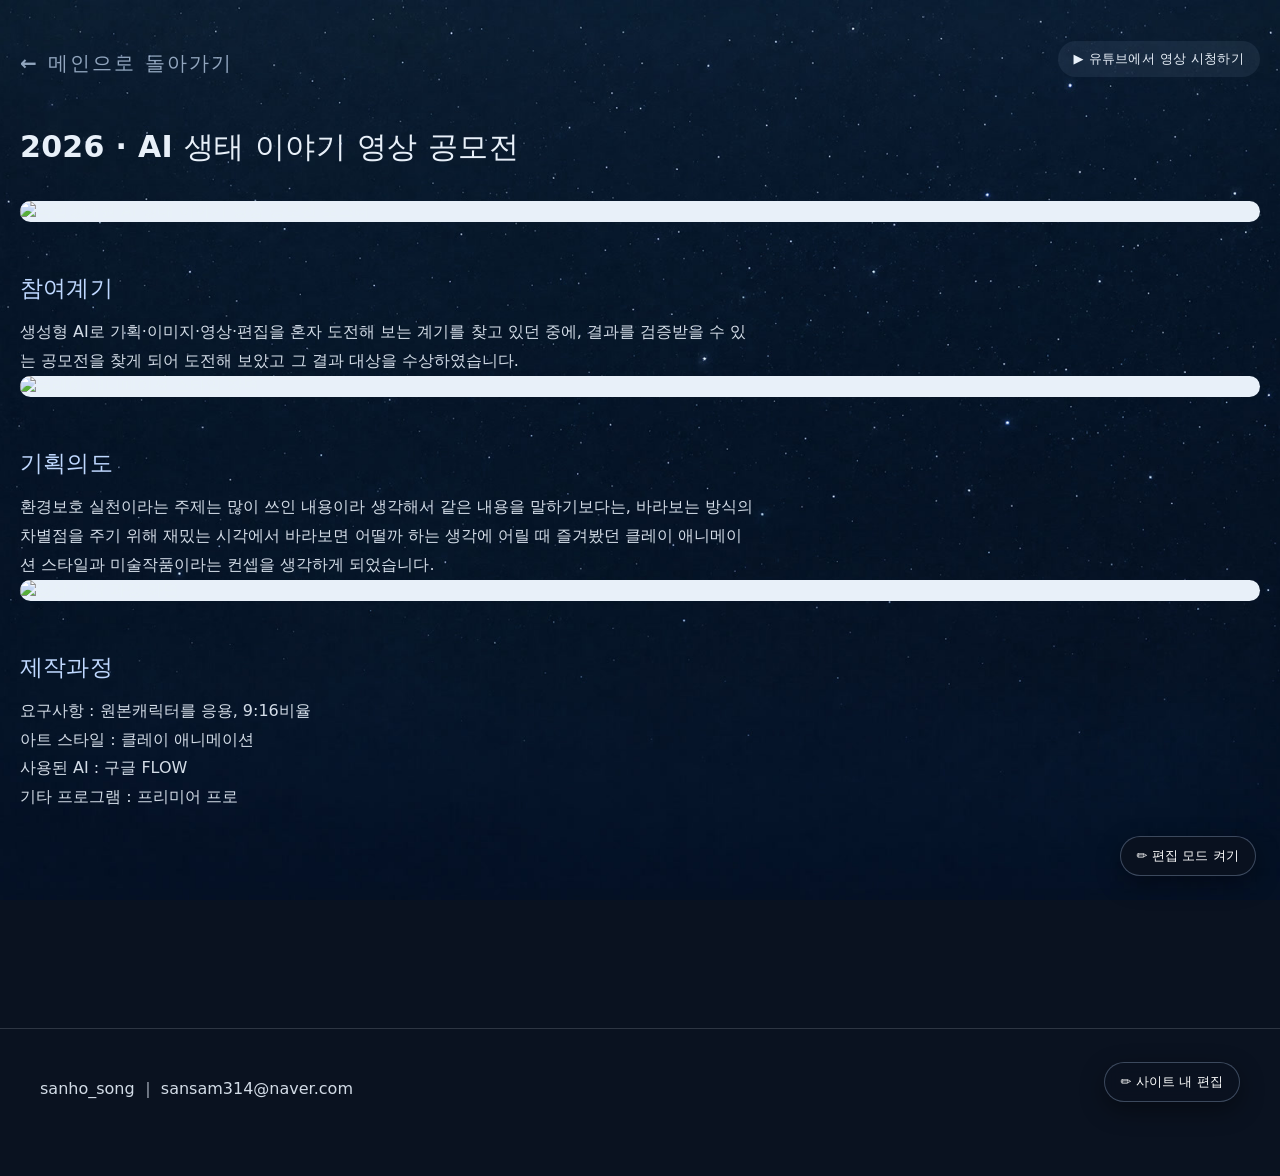
==== commit fa311d5d: "use compressed webp images with lazy loading and fixed dimensions" ====
--- a/detail.html
+++ b/detail.html
@@ -11,8 +11,13 @@
   <link rel="stylesheet" href="./detail-visual.css">
 
   <style>
+    /* 주소에 따라 선택된 번호만 보여줍니다 */
     .detail-item {
       display: none;
+    }
+    /* width/height 속성이 비율 계산에만 쓰이도록 */
+    .detail-item img {
+      height: auto;
     }
   </style>
 </head>
@@ -27,11 +32,12 @@
         ▶ 유튜브에서 영상 시청하기</a>
     </div>
 
+    <!-- 1. 2026 AI 생태 이야기 영상 공모전 -->
     <div id="item1" class="detail-item">
       <h1>2026 · AI 생태 이야기 영상 공모전</h1>
       <div class="d-panel">
         <div class="d-media is-tinted">
-          <img src="./상세페이지/공모전_1.png" alt="국립생태원 AI 생태 이야기 영상 공모전 포스터">
+          <img src="https://d2ol7oe51mr4n9.cloudfront.net/user_3J4gjsbIKxI0K3m3dt8fyhrW8C3/01917b52-149d-46ee-81e9-53b708b1a825.webp" width="1400" height="788" loading="lazy" decoding="async" alt="국립생태원 AI 생태 이야기 영상 공모전 포스터">
         </div>
       </div>
 
@@ -40,7 +46,7 @@
         공모전을 찾게 되어 도전해 보았고 그 결과 대상을 수상하였습니다.</p>
       <div class="d-panel">
         <div class="d-media is-tinted">
-          <img src="./상세페이지/공모전_2.png" alt="클레이 애니메이션 스타일 장면">
+          <img src="https://d2ol7oe51mr4n9.cloudfront.net/user_3J4gjsbIKxI0K3m3dt8fyhrW8C3/00bb1a4f-76a4-4731-99f8-1200a7317dc6.webp" width="1400" height="788" loading="lazy" decoding="async" alt="클레이 애니메이션 스타일 장면">
         </div>
       </div>
 
@@ -50,7 +56,7 @@
         스타일과 미술작품이라는 컨셉을 생각하게 되었습니다.</p>
       <div class="d-panel">
         <div class="d-media is-tinted">
-          <img src="./상세페이지/공모전_3.png" alt="영상 제작 과정 화면">
+          <img src="https://d2ol7oe51mr4n9.cloudfront.net/user_3J4gjsbIKxI0K3m3dt8fyhrW8C3/0a682001-de25-4e32-a46a-e96f2137a089.webp" width="1400" height="788" loading="lazy" decoding="async" alt="영상 제작 과정 화면">
         </div>
       </div>
 
@@ -61,6 +67,7 @@
         기타 프로그램 : 프리미어 프로</p>
     </div>
 
+    <!-- 2. 출판편집 -->
     <div id="item2" class="detail-item">
       <h1>출판편집</h1>
 
@@ -70,7 +77,7 @@
 
         <div class="d-panel">
           <div class="d-media is-tinted">
-            <img src="./detail/이력_1.png" alt="출판 편집 작업">
+            <img src="https://d2ol7oe51mr4n9.cloudfront.net/user_3J4gjsbIKxI0K3m3dt8fyhrW8C3/666a899f-0220-4ace-9244-bccda49b5d61.webp" width="600" height="800" loading="lazy" decoding="async" alt="출판 편집 작업">
           </div>
         </div>
 
@@ -92,6 +99,7 @@
         사용 프로그램 : 포토샵(Photoshop), 일러스트레이터(Illustrator), 인디자인(InDesign)</p>
     </div>
 
+    <!-- 3. 웹툰제작 -->
     <div id="item3" class="detail-item">
       <h1>웹툰제작</h1>
 
@@ -101,7 +109,7 @@
 
         <div class="d-panel">
           <div class="d-media is-tinted">
-            <img src="./detail/웹툰_1.png" alt="웹툰 재편집 작업">
+            <img src="https://d2ol7oe51mr4n9.cloudfront.net/user_3J4gjsbIKxI0K3m3dt8fyhrW8C3/8aa0b78a-9272-4b6c-bbf3-7350eceeec5c.webp" width="600" height="800" loading="lazy" decoding="async" alt="웹툰 재편집 작업">
           </div>
         </div>
 
@@ -116,6 +124,7 @@
       <p>기존 출판 만화를 모바일 스크롤 환경에 맞춘 웹툰 버전으로 재편집하는 작업을 진행하였습니다.</p>
     </div>
 
+    <!-- 5. 2026 해양안전 콘텐츠 공모전 -->
     <div id="item5" class="detail-item">
       <h1>2026 · 해양안전 콘텐츠 공모전</h1>
 
@@ -125,7 +134,7 @@
 
         <div class="d-panel">
           <div class="d-media is-tinted">
-            <img src="https://d2ol7oe51mr4n9.cloudfront.net/user_3J4gjsbIKxI0K3m3dt8fyhrW8C3/1fe30080-9f19-4699-a9ae-7d93415601fd.jpg" alt="둥실둥실 주황조끼 도입부 화면">
+            <img src="https://d2ol7oe51mr4n9.cloudfront.net/user_3J4gjsbIKxI0K3m3dt8fyhrW8C3/a9604176-cd57-4d52-8ea2-5336478e4634.webp" width="788" height="1400" loading="lazy" decoding="async" alt="둥실둥실 주황조끼 도입부 화면">
           </div>
         </div>
 
@@ -142,7 +151,7 @@
         있지 않을까 하는 생각으로 이 공모전에 지원했습니다.</p>
       <div class="d-panel">
         <div class="d-media is-tinted">
-          <img src="https://d2ol7oe51mr4n9.cloudfront.net/user_3J4gjsbIKxI0K3m3dt8fyhrW8C3/d4ed318e-d333-401d-918c-0ff488721c19.jpg" alt="해변 세트 장면">
+          <img src="https://d2ol7oe51mr4n9.cloudfront.net/user_3J4gjsbIKxI0K3m3dt8fyhrW8C3/ac9f6954-ddff-4605-b95a-e298fdb970dc.webp" width="788" height="1400" loading="lazy" decoding="async" alt="해변 세트 장면">
         </div>
       </div>
 
@@ -155,7 +164,7 @@
         않는다고 판단했기 때문입니다.</p>
       <div class="d-panel">
         <div class="d-media is-tinted">
-          <img src="https://d2ol7oe51mr4n9.cloudfront.net/user_3J4gjsbIKxI0K3m3dt8fyhrW8C3/06bb86c6-7185-4739-8a46-be7c2f6a0b34.jpg" alt="창문 세트와 손인형 두 종">
+          <img src="https://d2ol7oe51mr4n9.cloudfront.net/user_3J4gjsbIKxI0K3m3dt8fyhrW8C3/ef5740a6-eda3-44ba-9453-c6180902d662.webp" width="781" height="1400" loading="lazy" decoding="async" alt="창문 세트와 손인형 두 종">
         </div>
       </div>
 
@@ -188,17 +197,17 @@
         제작한 오버레이로 얹었고, 가사 자막과 제목은 효과 위에 배치해 읽는 데 지장이 없도록 했습니다.</p>
       <div class="d-panel">
         <div class="d-media is-tinted">
-          <img src="https://d2ol7oe51mr4n9.cloudfront.net/user_3J4gjsbIKxI0K3m3dt8fyhrW8C3/fd72ed99-93bc-4c9c-bca6-c935070c5178.jpg" alt="파도 세트 장면">
-        </div>
-      </div>
-      <div class="d-panel">
-        <div class="d-media is-tinted">
-          <img src="https://d2ol7oe51mr4n9.cloudfront.net/user_3J4gjsbIKxI0K3m3dt8fyhrW8C3/3de6e5c2-2cfd-44d4-a762-5b7c5a5eec83.jpg" alt="엔딩 카드 화면">
-        </div>
-      </div>
-      <div class="d-panel">
-        <div class="d-media is-tinted">
-          <img src="https://d2ol7oe51mr4n9.cloudfront.net/user_3J4gjsbIKxI0K3m3dt8fyhrW8C3/2da87014-5f63-4301-b520-8bb424895d67.jpg" alt="손인형 캐릭터 시트">
+          <img src="https://d2ol7oe51mr4n9.cloudfront.net/user_3J4gjsbIKxI0K3m3dt8fyhrW8C3/f2353ffa-a9a6-4902-9661-eb92255fad23.webp" width="788" height="1400" loading="lazy" decoding="async" alt="파도 세트 장면">
+        </div>
+      </div>
+      <div class="d-panel">
+        <div class="d-media is-tinted">
+          <img src="https://d2ol7oe51mr4n9.cloudfront.net/user_3J4gjsbIKxI0K3m3dt8fyhrW8C3/78e489c1-0bc9-48fb-81b3-14246a7f5e40.webp" width="788" height="1400" loading="lazy" decoding="async" alt="엔딩 카드 화면">
+        </div>
+      </div>
+      <div class="d-panel">
+        <div class="d-media is-tinted">
+          <img src="https://d2ol7oe51mr4n9.cloudfront.net/user_3J4gjsbIKxI0K3m3dt8fyhrW8C3/58dcce5b-878f-4270-a563-88233a2c6f50.webp" width="1400" height="1400" loading="lazy" decoding="async" alt="손인형 캐릭터 시트">
         </div>
       </div>
     </div>
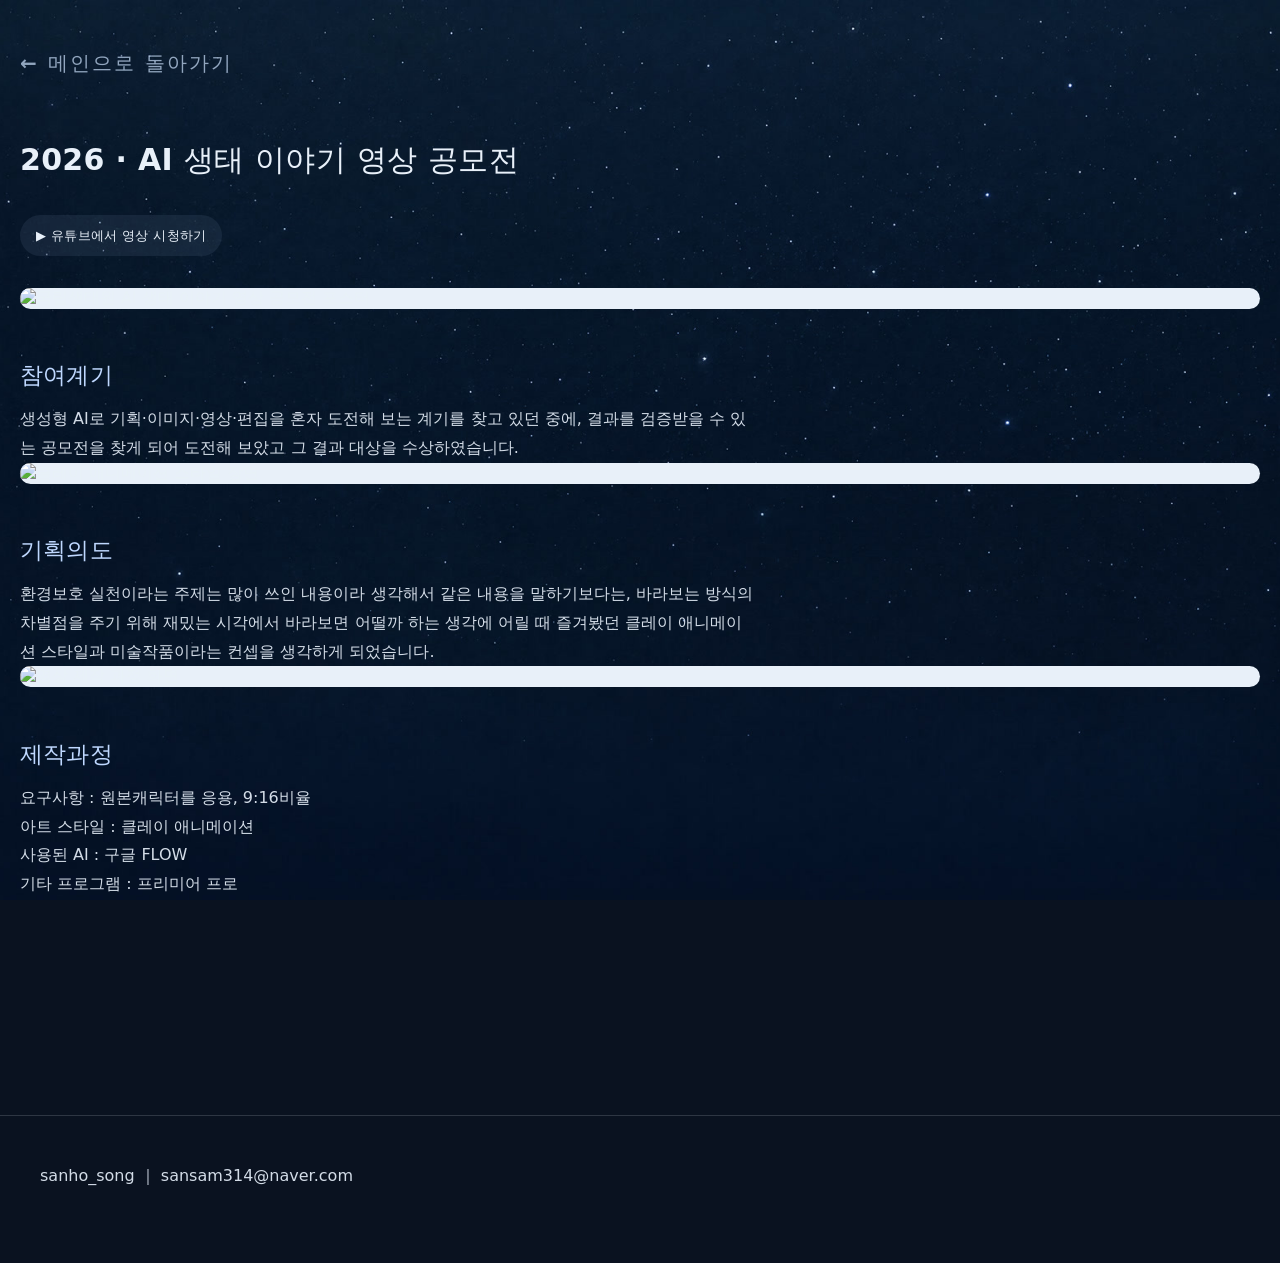
==== commit 2a3430a9: "fix: add item4 page, move youtube button into item1, remove footer edit button" ====
--- a/detail.html
+++ b/detail.html
@@ -6,16 +6,16 @@
   <meta name="viewport" content="width=device-width, initial-scale=1">
   <title>시작이 닿는 곳 | 작업 상세</title>
 
-  <link rel="icon" href="./heromain/icon.png" sizes="32x32">
+  <link rel="icon" type="image/webp" sizes="180x180" href="https://d2ol7oe51mr4n9.cloudfront.net/user_3J4gjsbIKxI0K3m3dt8fyhrW8C3/a5a2711f-da08-4ebb-8faf-867e341cafc5.webp">
+  <link rel="alternate icon" type="image/png" sizes="32x32" href="https://d2ol7oe51mr4n9.cloudfront.net/user_3J4gjsbIKxI0K3m3dt8fyhrW8C3/3d9c134e-7816-4ed6-a1c5-81bd1620aa76.png">
+
   <link rel="stylesheet" href="./style.css">
   <link rel="stylesheet" href="./detail-visual.css">
 
   <style>
-    /* 주소에 따라 선택된 번호만 보여줍니다 */
     .detail-item {
       display: none;
     }
-    /* width/height 속성이 비율 계산에만 쓰이도록 */
     .detail-item img {
       height: auto;
     }
@@ -28,16 +28,17 @@
 
     <div class="detail-bar">
       <a class="back" href="index.html#work">← 메인으로 돌아가기</a>
-      <a class="yt-btn" href="https://www.youtube.com/shorts/c4yfzRvDUHg" target="_blank" rel="noopener">
-        ▶ 유튜브에서 영상 시청하기</a>
-    </div>
-
-    <!-- 1. 2026 AI 생태 이야기 영상 공모전 -->
+    </div>
+
     <div id="item1" class="detail-item">
       <h1>2026 · AI 생태 이야기 영상 공모전</h1>
-      <div class="d-panel">
-        <div class="d-media is-tinted">
-          <img src="https://d2ol7oe51mr4n9.cloudfront.net/user_3J4gjsbIKxI0K3m3dt8fyhrW8C3/01917b52-149d-46ee-81e9-53b708b1a825.webp" width="1400" height="788" loading="lazy" decoding="async" alt="국립생태원 AI 생태 이야기 영상 공모전 포스터">
+
+      <p class="d-actions">
+        <a class="yt-btn" href="https://www.youtube.com/shorts/c4yfzRvDUHg" target="_blank" rel="noopener">▶ 유튜브에서 영상 시청하기</a>
+      </p>
+      <div class="d-panel">
+        <div class="d-media is-tinted">
+          <img src="https://d2ol7oe51mr4n9.cloudfront.net/user_3J4gjsbIKxI0K3m3dt8fyhrW8C3/01917b52-149d-46ee-81e9-b58d56c66b99.webp" width="1400" height="788" loading="lazy" decoding="async" alt="국립생태원 AI 생태 이야기 영상 공모전 포스터">
         </div>
       </div>
 
@@ -67,7 +68,6 @@
         기타 프로그램 : 프리미어 프로</p>
     </div>
 
-    <!-- 2. 출판편집 -->
     <div id="item2" class="detail-item">
       <h1>출판편집</h1>
 
@@ -99,7 +99,6 @@
         사용 프로그램 : 포토샵(Photoshop), 일러스트레이터(Illustrator), 인디자인(InDesign)</p>
     </div>
 
-    <!-- 3. 웹툰제작 -->
     <div id="item3" class="detail-item">
       <h1>웹툰제작</h1>
 
@@ -124,7 +123,39 @@
       <p>기존 출판 만화를 모바일 스크롤 환경에 맞춘 웹툰 버전으로 재편집하는 작업을 진행하였습니다.</p>
     </div>
 
-    <!-- 5. 2026 해양안전 콘텐츠 공모전 -->
+    <div id="item4" class="detail-item">
+      <h1>브랜딩 작업</h1>
+
+      <section class="d-fig">
+        <p class="d-case">CASE 04</p>
+        <p class="d-word" aria-hidden="true">BRAND</p>
+
+        <div class="d-panel">
+          <div class="d-media is-tinted">
+            <img src="https://d2ol7oe51mr4n9.cloudfront.net/user_3J4gjsbIKxI0K3m3dt8fyhrW8C3/4cbf39f6-2da9-4655-9d9d-d070ea270870.webp" width="500" height="281" loading="lazy" decoding="async" alt="브랜딩 작업 대표 이미지">
+          </div>
+        </div>
+
+        <ul class="d-tags">
+          <li>2026</li>
+          <li>브랜딩</li>
+          <li>로고 · 그래픽</li>
+        </ul>
+      </section>
+
+      <h2>작업 개요</h2>
+      <p>브랜드의 성격을 한눈에 전달하는 로고와 그래픽 작업입니다. 로고, 타이포그래피, 적용 예시를
+        아래에 순서대로 정리할 예정이며 현재 정리 중입니다.</p>
+
+      <h2>작업 범위</h2>
+      <p>브랜드 정의 : (작성 예정)<br>
+        로고 · 심볼 : (작성 예정)<br>
+        적용 예시 : (작성 예정)<br>
+        사용 프로그램 : (작성 예정)</p>
+
+      <p class="d-note">이 항목은 준비 중입니다. 이미지와 설명이 정리되면 같은 구조로 이어서 추가하면 됩니다.</p>
+    </div>
+
     <div id="item5" class="detail-item">
       <h1>2026 · 해양안전 콘텐츠 공모전</h1>
 
@@ -214,9 +245,8 @@
 
   </main>
 
-  <footer class="footer" style="display:flex; justify-content:space-between; align-items:center;">
+  <footer class="footer">
     <p>sanho_song ｜ sansam314@naver.com</p>
-    <button type="button" class="footer-edit-trigger ed-btn" data-editor-ui="true">✏️ 사이트 내 편집</button>
   </footer>
 
   <script>
--- a/detail-visual.css
+++ b/detail-visual.css
@@ -1,9 +1,9 @@
 /* ==========================================================
-   상세페이지 비주얼 시스템 — 시안 C 완성본
-   딥네이비 유리 패널 + 달빛 포인트
+   상세페이지 바이오 시스템 — 시안 C 완성본
+   립네이비 유리 패널 + 달방 포인트
 
    · style.css 뒤에 연결해서 사용합니다.
-   · 구조 : CASE 라벨(좌상단) + 워드(우상단) + 유리 패널 + 키워드 띠
+   · 구조 : CASE 라벨(좌상단) + 워드(우상단) + 유리 패널 + 키워드 딸
    ========================================================== */
 
 /* ---------- [1] 색과 기준값 ------------------------------ */
@@ -24,7 +24,7 @@
   /* 패널 안쪽 여백 */
 }
 
-/* ---------- [2] 페이지 뼈대 ------------------------------ */
+/* ---------- [2] 페이지 뻐대 ------------------------------ */
 body.detail-page main {max-width: 1600px;}
 
 /* 상단 돌아가기 + 유튜브 */
@@ -47,6 +47,9 @@
 }
 
 body.detail-page .yt-btn {
+  display: inline-flex;
+  align-items: center;
+  white-space: nowrap;
   padding: 9px 16px;
   border-radius: 999px;
   border: 1px solid var(--d-line);
@@ -67,7 +70,7 @@
 body.detail-page h1 {
   margin: 0 0 clamp(28px, 4vw, 48px);
   font-size: 30px;
-  line-height: 0.4;
+  line-height: 1.25;
   letter-spacing: .01em;
   color: var(--d-ink);}
 
@@ -174,7 +177,7 @@
   body.detail-page .d-panel {
     transition: border-color .3s ease, box-shadow .3s ease;
   }
-
+}
 
 @media (prefers-reduced-motion: reduce) {
   body.detail-page .d-panel {
@@ -194,4 +197,38 @@
   body.detail-page .d-tags {
     color: #dbe7f7;
   }
+}
+/* ---------- [9] 항목별 액션(영상 링크) & 캡션 ------------------ */
+body.detail-page .d-actions {
+  margin: -12px 0 clamp(20px, 3vw, 32px);
+}
+
+body.detail-page .d-note {
+  margin-top: clamp(24px, 3vw, 36px);
+  padding: 14px 18px;
+  border: 1px dashed rgba(252, 253, 179, .35);
+  border-radius: 12px;
+  color: var(--d-sub);
+  font-size: 14px;
+}
+
+/* ---------- [10] 모바일 상단 바 : 한 줄 유지 ------------------ */
+@media (max-width: 640px) {
+  body.detail-page .detail-bar {
+    gap: 10px;
+    flex-wrap: wrap;
+    margin-bottom: 32px;
+  }
+
+  body.detail-page .detail-bar .back {
+    font-size: 14px;
+    letter-spacing: .02em;
+    white-space: nowrap;
+  }
+
+  body.detail-page .yt-btn {
+    padding: 8px 12px;
+    font-size: 12.5px;
+    letter-spacing: 0;
+  }
 }
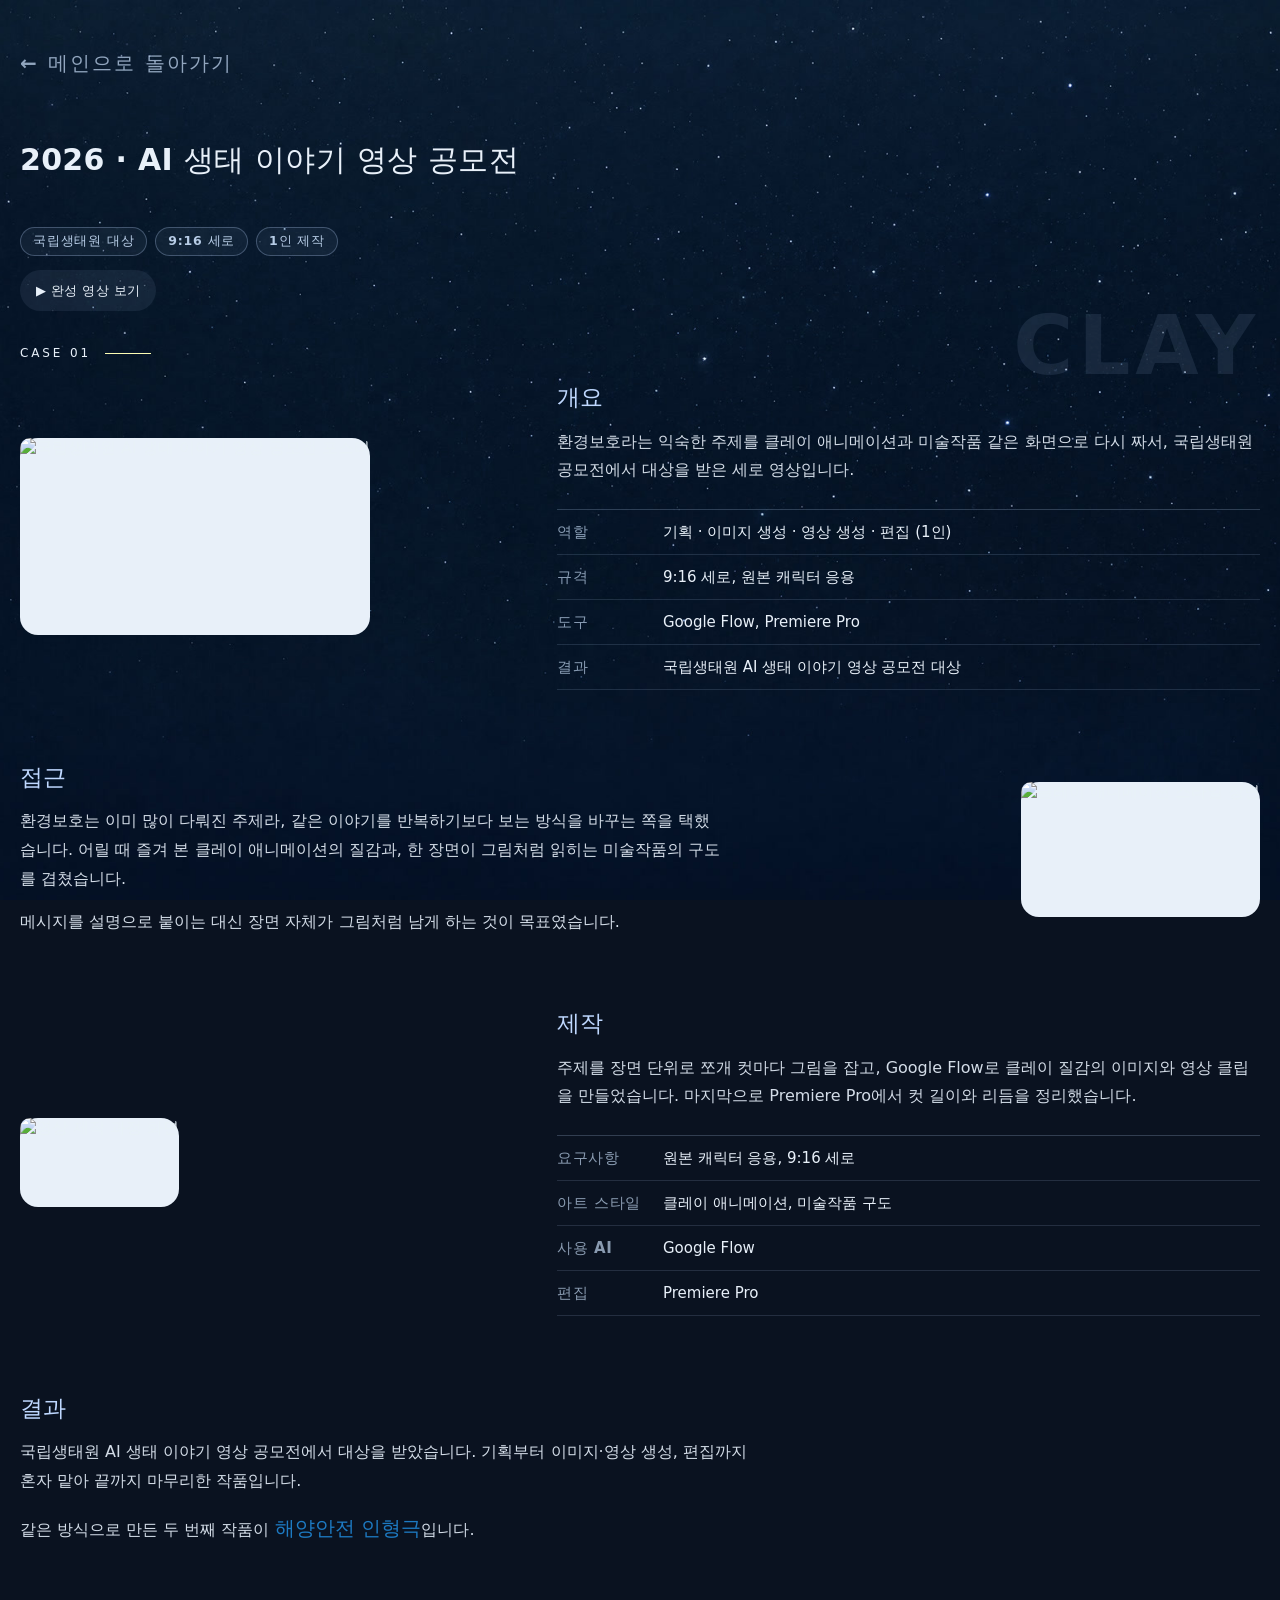
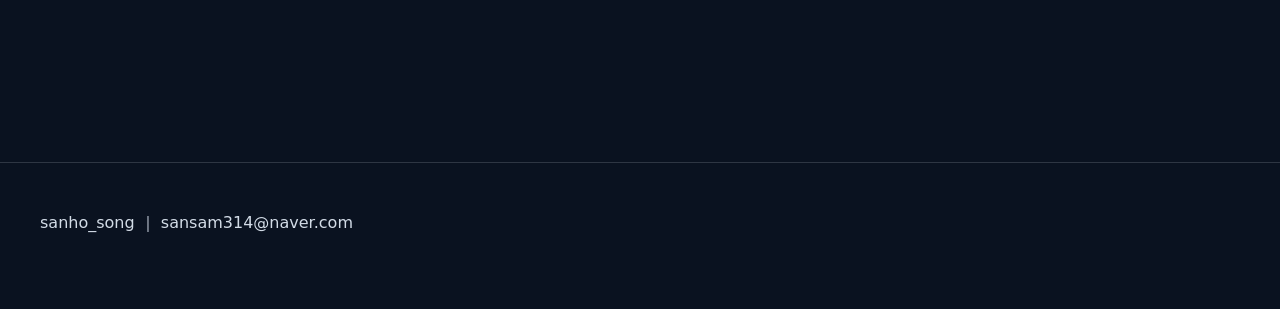
==== commit 3a7326c2: "content: portfolio rewrite of item1" ====
--- a/detail.html
+++ b/detail.html
@@ -19,6 +19,96 @@
     .detail-item img {
       height: auto;
     }
+    /* 2단 편집 레이아웃 : 이미지 옆에 설명 */
+    .d-row {
+      display: grid;
+      grid-template-columns: minmax(0, 40%) minmax(0, 1fr);
+      gap: clamp(20px, 3.2vw, 44px);
+      align-items: start;
+      margin: 0 0 clamp(44px, 6vw, 72px);
+    }
+    .d-row .d-panel { margin: 0; }
+    .d-row .d-media img {
+      width: 100%;
+      max-height: 62vh;
+      object-fit: contain;
+    }
+    .d-row .d-text > :first-child { margin-top: 0; }
+    .d-row.is-flip { grid-template-columns: minmax(0, 1fr) minmax(0, 40%); }
+    .d-row.is-flip .d-panel { order: 2; }
+    .d-row.is-flip .d-text { order: 1; }
+    @media (max-width: 780px) {
+      .d-row,
+      .d-row.is-flip { grid-template-columns: 1fr; gap: 14px; margin-bottom: 40px; }
+      .d-row .d-panel,
+      .d-row .d-text { order: 0; }
+      .d-row .d-media img { max-height: none; }
+    }
+    /* 요약 스펙 리스트 */
+    .d-spec {
+      list-style: none;
+      margin: clamp(16px, 2.4vw, 24px) 0 0;
+      padding: 0;
+      border-top: 1px solid rgba(191, 216, 255, .22);
+    }
+    .d-spec li {
+      display: flex;
+      gap: 14px;
+      padding: 10px 0;
+      border-bottom: 1px solid rgba(191, 216, 255, .14);
+      font-size: 15px;
+      line-height: 1.6;
+    }
+    .d-spec span {
+      flex: 0 0 92px;
+      color: rgba(198, 219, 245, .68);
+      letter-spacing: .04em;
+    }
+    .d-spec strong { font-weight: 500; color: #e8f0f9; }
+    .d-lead {
+      font-size: clamp(17px, 1.35vw, 19px);
+      line-height: 1.75;
+      color: #e8f0f9;
+    }
+    .d-inline-link { color: #fcfdb3; text-underline-offset: 3px; }
+    @media (max-width: 560px) {
+      .d-spec li { flex-direction: column; gap: 2px; font-size: 14px; }
+      .d-spec span { flex: none; font-size: 12px; letter-spacing: .08em; }
+    }
+    /* 키워드 칩 */
+    body.detail-page .d-tags {
+      display: flex;
+      flex-wrap: wrap;
+      gap: 8px;
+      list-style: none;
+      margin: 0 0 clamp(18px, 2.4vw, 26px);
+      padding: 0;
+    }
+    body.detail-page .d-tags li {
+      padding: 5px 12px;
+      border: 1px solid rgba(191, 216, 255, .28);
+      border-radius: 999px;
+      background: rgba(191, 216, 255, .06);
+      font-size: 12.5px;
+      letter-spacing: .06em;
+      color: rgba(198, 219, 245, .92);
+    }
+    /* 데스크톱 워드마크 (모바일은 detail-visual.css 규칙 유지) */
+    @media (min-width: 781px) {
+      body.detail-page .d-fig:has(.d-row) .d-word {
+        position: absolute;
+        right: 0;
+        top: -.46em;
+        margin: 0;
+        font-size: clamp(38px, 6.4vw, 92px);
+        font-weight: 700;
+        line-height: 1;
+        letter-spacing: .06em;
+        color: rgba(191, 216, 255, .10);
+        pointer-events: none;
+        user-select: none;
+      }
+    }
   </style>
 </head>
 
@@ -33,39 +123,77 @@
     <div id="item1" class="detail-item">
       <h1>2026 · AI 생태 이야기 영상 공모전</h1>
 
+      <ul class="d-tags">
+        <li>국립생태원 대상</li>
+        <li>9:16 세로</li>
+        <li>1인 제작</li>
+      </ul>
+
       <p class="d-actions">
-        <a class="yt-btn" href="https://www.youtube.com/shorts/c4yfzRvDUHg" target="_blank" rel="noopener">▶ 유튜브에서 영상 시청하기</a>
+        <a class="yt-btn" href="https://www.youtube.com/shorts/c4yfzRvDUHg" target="_blank" rel="noopener">▶ 완성 영상 보기</a>
       </p>
-      <div class="d-panel">
-        <div class="d-media is-tinted">
-          <img src="https://d2ol7oe51mr4n9.cloudfront.net/user_3J4gjsbIKxI0K3m3dt8fyhrW8C3/01917b52-149d-46ee-81e9-b58d56c66b99.webp" width="1400" height="788" loading="lazy" decoding="async" alt="국립생태원 AI 생태 이야기 영상 공모전 포스터">
-        </div>
-      </div>
-
-      <h2>참여계기</h2>
-      <p>생성형 AI로 기획·이미지·영상·편집을 혼자 도전해 보는 계기를 찾고 있던 중에, 결과를 검증받을 수 있는
-        공모전을 찾게 되어 도전해 보았고 그 결과 대상을 수상하였습니다.</p>
-      <div class="d-panel">
-        <div class="d-media is-tinted">
-          <img src="https://d2ol7oe51mr4n9.cloudfront.net/user_3J4gjsbIKxI0K3m3dt8fyhrW8C3/00bb1a4f-76a4-4731-99f8-1200a7317dc6.webp" width="1400" height="788" loading="lazy" decoding="async" alt="클레이 애니메이션 스타일 장면">
-        </div>
-      </div>
-
-      <h2>기획의도</h2>
-      <p>환경보호 실천이라는 주제는 많이 쓰인 내용이라 생각해서 같은 내용을 말하기보다는, 바라보는 방식의
-        차별점을 주기 위해 재밌는 시각에서 바라보면 어떨까 하는 생각에 어릴 때 즐겨봤던 클레이 애니메이션
-        스타일과 미술작품이라는 컨셉을 생각하게 되었습니다.</p>
-      <div class="d-panel">
-        <div class="d-media is-tinted">
-          <img src="https://d2ol7oe51mr4n9.cloudfront.net/user_3J4gjsbIKxI0K3m3dt8fyhrW8C3/0a682001-de25-4e32-a46a-e96f2137a089.webp" width="1400" height="788" loading="lazy" decoding="async" alt="영상 제작 과정 화면">
-        </div>
-      </div>
-
-      <h2>제작과정</h2>
-      <p>요구사항 : 원본캐릭터를 응용, 9:16비율<br>
-        아트 스타일 : 클레이 애니메이션<br>
-        사용된 AI : 구글 FLOW<br>
-        기타 프로그램 : 프리미어 프로</p>
+
+      <section class="d-fig">
+        <p class="d-case">CASE 01</p>
+        <p class="d-word" aria-hidden="true">CLAY</p>
+
+        <div class="d-row">
+          <div class="d-panel">
+            <div class="d-media is-tinted">
+              <img src="https://d2ol7oe51mr4n9.cloudfront.net/user_3J4gjsbIKxI0K3m3dt8fyhrW8C3/01917b52-149d-46ee-81e9-b58d56c66b99.webp" width="1400" height="788" loading="lazy" decoding="async" alt="국립생태원 AI 생태 이야기 영상 공모전 포스터">
+            </div>
+          </div>
+          <div class="d-text">
+            <h2>개요</h2>
+            <p class="d-lead">환경보호라는 익숙한 주제를 클레이 애니메이션과 미술작품 같은 화면으로 다시 짜서,
+              국립생태원 공모전에서 대상을 받은 세로 영상입니다.</p>
+            <ul class="d-spec">
+              <li><span>역할</span><strong>기획 · 이미지 생성 · 영상 생성 · 편집 (1인)</strong></li>
+              <li><span>규격</span><strong>9:16 세로, 원본 캐릭터 응용</strong></li>
+              <li><span>도구</span><strong>Google Flow, Premiere Pro</strong></li>
+              <li><span>결과</span><strong>국립생태원 AI 생태 이야기 영상 공모전 대상</strong></li>
+            </ul>
+          </div>
+        </div>
+
+        <div class="d-row is-flip">
+          <div class="d-panel">
+            <div class="d-media is-tinted">
+              <img src="https://d2ol7oe51mr4n9.cloudfront.net/user_3J4gjsbIKxI0K3m3dt8fyhrW8C3/00bb1a4f-76a4-4731-99f8-1200a7317dc6.webp" width="1400" height="788" loading="lazy" decoding="async" alt="클레이 애니메이션 스타일 장면">
+            </div>
+          </div>
+          <div class="d-text">
+            <h2>접근</h2>
+            <p>환경보호는 이미 많이 다뤄진 주제라, 같은 이야기를 반복하기보다 보는 방식을 바꾸는 쪽을 택했습니다.
+              어릴 때 즐겨 본 클레이 애니메이션의 질감과, 한 장면이 그림처럼 읽히는 미술작품의 구도를 겹쳤습니다.</p>
+            <p>메시지를 설명으로 붙이는 대신 장면 자체가 그림처럼 남게 하는 것이 목표였습니다.</p>
+          </div>
+        </div>
+
+        <div class="d-row">
+          <div class="d-panel">
+            <div class="d-media is-tinted">
+              <img src="https://d2ol7oe51mr4n9.cloudfront.net/user_3J4gjsbIKxI0K3m3dt8fyhrW8C3/0a682001-de25-4e32-a46a-e96f2137a089.webp" width="1400" height="788" loading="lazy" decoding="async" alt="영상 제작 과정 화면">
+            </div>
+          </div>
+          <div class="d-text">
+            <h2>제작</h2>
+            <p>주제를 장면 단위로 쪼개 컷마다 그림을 잡고, Google Flow로 클레이 질감의 이미지와 영상 클립을
+              만들었습니다. 마지막으로 Premiere Pro에서 컷 길이와 리듬을 정리했습니다.</p>
+            <ul class="d-spec">
+              <li><span>요구사항</span><strong>원본 캐릭터 응용, 9:16 세로</strong></li>
+              <li><span>아트 스타일</span><strong>클레이 애니메이션, 미술작품 구도</strong></li>
+              <li><span>사용 AI</span><strong>Google Flow</strong></li>
+              <li><span>편집</span><strong>Premiere Pro</strong></li>
+            </ul>
+          </div>
+        </div>
+      </section>
+
+      <h2>결과</h2>
+      <p>국립생태원 AI 생태 이야기 영상 공모전에서 대상을 받았습니다. 기획부터 이미지·영상 생성, 편집까지
+        혼자 맡아 끝까지 마무리한 작품입니다.</p>
+      <p>같은 방식으로 만든 두 번째 작품이 <a class="d-inline-link" href="detail.html?id=5">해양안전 인형극</a>입니다.</p>
     </div>
 
     <div id="item2" class="detail-item">
@@ -159,88 +287,109 @@
     <div id="item5" class="detail-item">
       <h1>2026 · 해양안전 콘텐츠 공모전</h1>
 
+      <ul class="d-tags">
+        <li>1분 15초</li>
+        <li>9:16 세로</li>
+        <li>AI 인형극 동요</li>
+      </ul>
+
       <section class="d-fig">
         <p class="d-case">CASE 05</p>
         <p class="d-word" aria-hidden="true">PUPPET</p>
 
-        <div class="d-panel">
-          <div class="d-media is-tinted">
-            <img src="https://d2ol7oe51mr4n9.cloudfront.net/user_3J4gjsbIKxI0K3m3dt8fyhrW8C3/a9604176-cd57-4d52-8ea2-5336478e4634.webp" width="788" height="1400" loading="lazy" decoding="async" alt="둥실둥실 주황조끼 도입부 화면">
-          </div>
-        </div>
-
-        <ul class="d-tags">
-          <li>1분 15초</li>
-          <li>9:16 세로</li>
-          <li>AI 인형극 동요</li>
-        </ul>
+        <div class="d-row">
+          <div class="d-panel">
+            <div class="d-media is-tinted">
+              <img src="https://d2ol7oe51mr4n9.cloudfront.net/user_3J4gjsbIKxI0K3m3dt8fyhrW8C3/a9604176-cd57-4d52-8ea2-5336478e4634.webp" width="788" height="1400" loading="lazy" decoding="async" alt="둥실둥실 주황조끼 도입부 화면">
+            </div>
+          </div>
+          <div class="d-text">
+            <h2>참여계기</h2>
+            <p>아이들 대상 안전 콘텐츠를 만들어 보고 싶었습니다. 구명조끼 착용은 해마다 강조되는데도 현장에서는
+              여전히 습관으로 자리 잡지 못한다는 기사를 반복해서 접했습니다. 설명이 아니라 노래로 만들면 다를 수
+              있지 않을까 하는 생각으로 이 공모전에 지원했습니다.</p>
+          </div>
+        </div>
+
+        <div class="d-row is-flip">
+          <div class="d-panel">
+            <div class="d-media is-tinted">
+              <img src="https://d2ol7oe51mr4n9.cloudfront.net/user_3J4gjsbIKxI0K3m3dt8fyhrW8C3/ac9f6954-ddff-4605-b95a-e298fdb970dc.webp" width="788" height="1400" loading="lazy" decoding="async" alt="해변 세트 장면">
+            </div>
+          </div>
+          <div class="d-text">
+            <h2>기획의도</h2>
+            <p>구명조끼 착용은 한 번의 교육으로 끝나는 일이 아니라 매일 반복해야 하는 행동입니다. 그래서 규정을
+              나열하는 대신 아이가 따라 부를 수 있는 후렴을 먼저 만들었습니다. 버클이 잠기는 소리인
+              “딸깍”을 후렴의 첫마디로 두면, 노래를 흥얼거리는 것만으로 착용 행동이 떠오릅니다.</p>
+            <p>1절에는 어깨끈을 누르고 끈을 당겨 가슴에 맞추는 순서를, 2절에는 어른 손을 잡고 깊은 곳에 들어가지
+              않는 수칙을 담았습니다. 규정 조항과 수치는 노래에서 뺐습니다. 아이가 부를 수 없는 문장은 습관이 되지
+              않는다고 판단했기 때문입니다.</p>
+          </div>
+        </div>
+
+        <div class="d-row">
+          <div class="d-panel">
+            <div class="d-media is-tinted">
+              <img src="https://d2ol7oe51mr4n9.cloudfront.net/user_3J4gjsbIKxI0K3m3dt8fyhrW8C3/ef5740a6-eda3-44ba-9453-c6180902d662.webp" width="781" height="1400" loading="lazy" decoding="async" alt="창문 세트와 손인형 두 종">
+            </div>
+          </div>
+          <div class="d-text">
+            <h2>제작과정</h2>
+            <p>요구사항 : 9:16 세로, 90초 이내, 생성형 AI를 활용한 창작물<br>
+              아트 스타일 : 펠트 손인형 인형극, 옛 텔레비전 화면 연출<br>
+              사용된 AI : 영상 Kling 3.0, 캐릭터와 배경 이미지 생성 모델, 음악 생성 모델<br>
+              기타 프로그램 : 프리미어 프로</p>
+          </div>
+        </div>
+
+        <div class="d-row is-flip">
+          <div class="d-panel">
+            <div class="d-media is-tinted">
+              <img src="https://d2ol7oe51mr4n9.cloudfront.net/user_3J4gjsbIKxI0K3m3dt8fyhrW8C3/f2353ffa-a9a6-4902-9661-eb92255fad23.webp" width="788" height="1400" loading="lazy" decoding="async" alt="파도 세트 장면">
+            </div>
+          </div>
+          <div class="d-text">
+            <h2>화면 구성</h2>
+            <p>00:00 도입 : 두 인형이 올라와 자리 잡고 제목이 뜹니다<br>
+              00:06 후렴 1 : 스트랩을 두드리고 파도처럼 흔들며 노래합니다<br>
+              00:16 1절 : 어깨끈을 누르고 끈을 당기는 착용 순서입니다<br>
+              00:31 후렴 2 : 두 인형이 함께 율동하며 후렴을 반복합니다<br>
+              00:40 2절 : 손을 잡고 모래밭에서 노는 물놀이 수칙입니다<br>
+              00:54 후렴 3 : 파도 세트에서 팔을 벌린 채 마지막 후렴입니다<br>
+              01:08 엔딩 : 하늘로 올라가며 공모전 정보와 기관 로고가 나옵니다</p>
+          </div>
+        </div>
+
+        <div class="d-row">
+          <div class="d-panel">
+            <div class="d-media is-tinted">
+              <img src="https://d2ol7oe51mr4n9.cloudfront.net/user_3J4gjsbIKxI0K3m3dt8fyhrW8C3/78e489c1-0bc9-48fb-81b3-14246a7f5e40.webp" width="788" height="1400" loading="lazy" decoding="async" alt="엔딩 카드 화면">
+            </div>
+          </div>
+          <div class="d-text">
+            <h2>검수 기록</h2>
+            <p>입을 벌릴 때 이빨과 혀가 드러남 : 입 벌림 폭을 제한하고 입 안쪽 표현을 금지하는 문장을 추가<br>
+              착용 동작이 조끼를 벗는 것으로 해석됨 : 이미 입고 있는 상태로 한정하고 금지 문장을 명시<br>
+              한쪽 인형이 화면 내내 정지 : 대기 문장을 삭제하고 두 인형 모두 움직이도록 재설계<br>
+              배경이 프레임마다 미세하게 흔들림 : 카메라 고정과 배경 유지를 전 컷에 명시<br>
+              팔이 옆으로 뻗어 마네킹처럼 굳음 : 팔은 어깨 높이를 넘지 않도록 제한</p>
+          </div>
+        </div>
+
+        <div class="d-row is-flip">
+          <div class="d-panel">
+            <div class="d-media is-tinted">
+              <img src="https://d2ol7oe51mr4n9.cloudfront.net/user_3J4gjsbIKxI0K3m3dt8fyhrW8C3/58dcce5b-878f-4270-a563-88233a2c6f50.webp" width="1400" height="1400" loading="lazy" decoding="async" alt="손인형 캐릭터 시트">
+            </div>
+          </div>
+          <div class="d-text">
+            <h2>완성 화면</h2>
+            <p>옛 텔레비전 방영물 같은 화면 연출을 적용했습니다. 스캔라인과 비네트, 노이즈, 미세한 색수차를 직접
+              제작한 오버레이로 얹었고, 가사 자막과 제목은 효과 위에 배치해 읽는 데 지장이 없도록 했습니다.</p>
+          </div>
+        </div>
       </section>
-
-      <h2>참여계기</h2>
-      <p>아이들 대상 안전 콘텐츠를 만들어 보고 싶었습니다. 구명조끼 착용은 해마다 강조되는데도 현장에서는
-        여전히 습관으로 자리 잡지 못한다는 기사를 반복해서 접했습니다. 설명이 아니라 노래로 만들면 다를 수
-        있지 않을까 하는 생각으로 이 공모전에 지원했습니다.</p>
-      <div class="d-panel">
-        <div class="d-media is-tinted">
-          <img src="https://d2ol7oe51mr4n9.cloudfront.net/user_3J4gjsbIKxI0K3m3dt8fyhrW8C3/ac9f6954-ddff-4605-b95a-e298fdb970dc.webp" width="788" height="1400" loading="lazy" decoding="async" alt="해변 세트 장면">
-        </div>
-      </div>
-
-      <h2>기획의도</h2>
-      <p>구명조끼 착용은 한 번의 교육으로 끝나는 일이 아니라 매일 반복해야 하는 행동입니다. 그래서 규정을
-        나열하는 대신 아이가 따라 부를 수 있는 후렴을 먼저 만들었습니다. 버클이 잠기는 소리인
-        “딸깍”을 후렴의 첫마디로 두면, 노래를 흥얼거리는 것만으로 착용 행동이 떠오릅니다.</p>
-      <p>1절에는 어깨끈을 누르고 끈을 당겨 가슴에 맞추는 순서를, 2절에는 어른 손을 잡고 깊은 곳에 들어가지
-        않는 수칙을 담았습니다. 규정 조항과 수치는 노래에서 뺐습니다. 아이가 부를 수 없는 문장은 습관이 되지
-        않는다고 판단했기 때문입니다.</p>
-      <div class="d-panel">
-        <div class="d-media is-tinted">
-          <img src="https://d2ol7oe51mr4n9.cloudfront.net/user_3J4gjsbIKxI0K3m3dt8fyhrW8C3/ef5740a6-eda3-44ba-9453-c6180902d662.webp" width="781" height="1400" loading="lazy" decoding="async" alt="창문 세트와 손인형 두 종">
-        </div>
-      </div>
-
-      <h2>제작과정</h2>
-      <p>요구사항 : 9:16 세로, 90초 이내, 생성형 AI를 활용한 창작물<br>
-        아트 스타일 : 펠트 손인형 인형극, 옛 텔레비전 화면 연출<br>
-        사용된 AI : 영상 Kling 3.0, 캐릭터와 배경 이미지 생성 모델, 음악 생성 모델<br>
-        기타 프로그램 : 프리미어 프로</p>
-
-      <hr class="d-divider">
-
-      <h2>화면 구성</h2>
-      <p>00:00 도입 : 두 인형이 올라와 자리 잡고 제목이 뜹니다<br>
-        00:06 후렴 1 : 스트랩을 두드리고 파도처럼 흔들며 노래합니다<br>
-        00:16 1절 : 어깨끈을 누르고 끈을 당기는 착용 순서입니다<br>
-        00:31 후렴 2 : 두 인형이 함께 율동하며 후렴을 반복합니다<br>
-        00:40 2절 : 손을 잡고 모래밭에서 노는 물놀이 수칙입니다<br>
-        00:54 후렴 3 : 파도 세트에서 팔을 벌린 채 마지막 후렴입니다<br>
-        01:08 엔딩 : 하늘로 올라가며 공모전 정보와 기관 로고가 나옵니다</p>
-
-      <h2>검수 기록</h2>
-      <p>입을 벌릴 때 이빨과 혀가 드러남 : 입 벌림 폭을 제한하고 입 안쪽 표현을 금지하는 문장을 추가<br>
-        착용 동작이 조끼를 벗는 것으로 해석됨 : 이미 입고 있는 상태로 한정하고 금지 문장을 명시<br>
-        한쪽 인형이 화면 내내 정지 : 대기 문장을 삭제하고 두 인형 모두 움직이도록 재설계<br>
-        배경이 프레임마다 미세하게 흔들림 : 카메라 고정과 배경 유지를 전 컷에 명시<br>
-        팔이 옆으로 뻗어 마네킹처럼 굳음 : 팔은 어깨 높이를 넘지 않도록 제한</p>
-
-      <h2>완성 화면</h2>
-      <p>옛 텔레비전 방영물 같은 화면 연출을 적용했습니다. 스캔라인과 비네트, 노이즈, 미세한 색수차를 직접
-        제작한 오버레이로 얹었고, 가사 자막과 제목은 효과 위에 배치해 읽는 데 지장이 없도록 했습니다.</p>
-      <div class="d-panel">
-        <div class="d-media is-tinted">
-          <img src="https://d2ol7oe51mr4n9.cloudfront.net/user_3J4gjsbIKxI0K3m3dt8fyhrW8C3/f2353ffa-a9a6-4902-9661-eb92255fad23.webp" width="788" height="1400" loading="lazy" decoding="async" alt="파도 세트 장면">
-        </div>
-      </div>
-      <div class="d-panel">
-        <div class="d-media is-tinted">
-          <img src="https://d2ol7oe51mr4n9.cloudfront.net/user_3J4gjsbIKxI0K3m3dt8fyhrW8C3/78e489c1-0bc9-48fb-81b3-14246a7f5e40.webp" width="788" height="1400" loading="lazy" decoding="async" alt="엔딩 카드 화면">
-        </div>
-      </div>
-      <div class="d-panel">
-        <div class="d-media is-tinted">
-          <img src="https://d2ol7oe51mr4n9.cloudfront.net/user_3J4gjsbIKxI0K3m3dt8fyhrW8C3/58dcce5b-878f-4270-a563-88233a2c6f50.webp" width="1400" height="1400" loading="lazy" decoding="async" alt="손인형 캐릭터 시트">
-        </div>
-      </div>
     </div>
 
   </main>
--- a/detail-visual.css
+++ b/detail-visual.css
@@ -1,9 +1,9 @@
 /* ==========================================================
-   상세페이지 바이오 시스템 — 시안 C 완성본
-   립네이비 유리 패널 + 달방 포인트
+   상세페이지 비주얼 시스템 — 시안 C 완성본
+   딥네이비 유리 패널 + 달빛 포인트
 
    · style.css 뒤에 연결해서 사용합니다.
-   · 구조 : CASE 라벨(좌상단) + 워드(우상단) + 유리 패널 + 키워드 딸
+   · 구조 : CASE 라벨(좌상단) + 워드(우상단) + 유리 패널 + 키워드 띠
    ========================================================== */
 
 /* ---------- [1] 색과 기준값 ------------------------------ */
@@ -24,7 +24,7 @@
   /* 패널 안쪽 여백 */
 }
 
-/* ---------- [2] 페이지 뻐대 ------------------------------ */
+/* ---------- [2] 페이지 뼈대 ------------------------------ */
 body.detail-page main {max-width: 1600px;}
 
 /* 상단 돌아가기 + 유튜브 */
@@ -231,4 +231,20 @@
     font-size: 12.5px;
     letter-spacing: 0;
   }
-}+}
+
+/* 2단 레이아웃 보정 */
+body.detail-page .d-row { align-items: center; }
+body.detail-page .d-row .d-panel { width: fit-content; max-width: 100%; margin: 0; }
+body.detail-page .d-row.is-flip .d-panel { margin-left: auto; }
+body.detail-page .d-row .d-media img,
+body.detail-page .d-row .d-panel img {
+  width: auto; max-width: 100%; max-height: 58vh;
+  object-fit: initial; display: block;
+}
+@media (max-width: 780px) {
+  body.detail-page .d-row .d-media img,
+  body.detail-page .d-row .d-panel img { max-height: 62vh; }
+  body.detail-page .d-row .d-panel,
+  body.detail-page .d-row.is-flip .d-panel { width: 100%; margin: 0; }
+}
